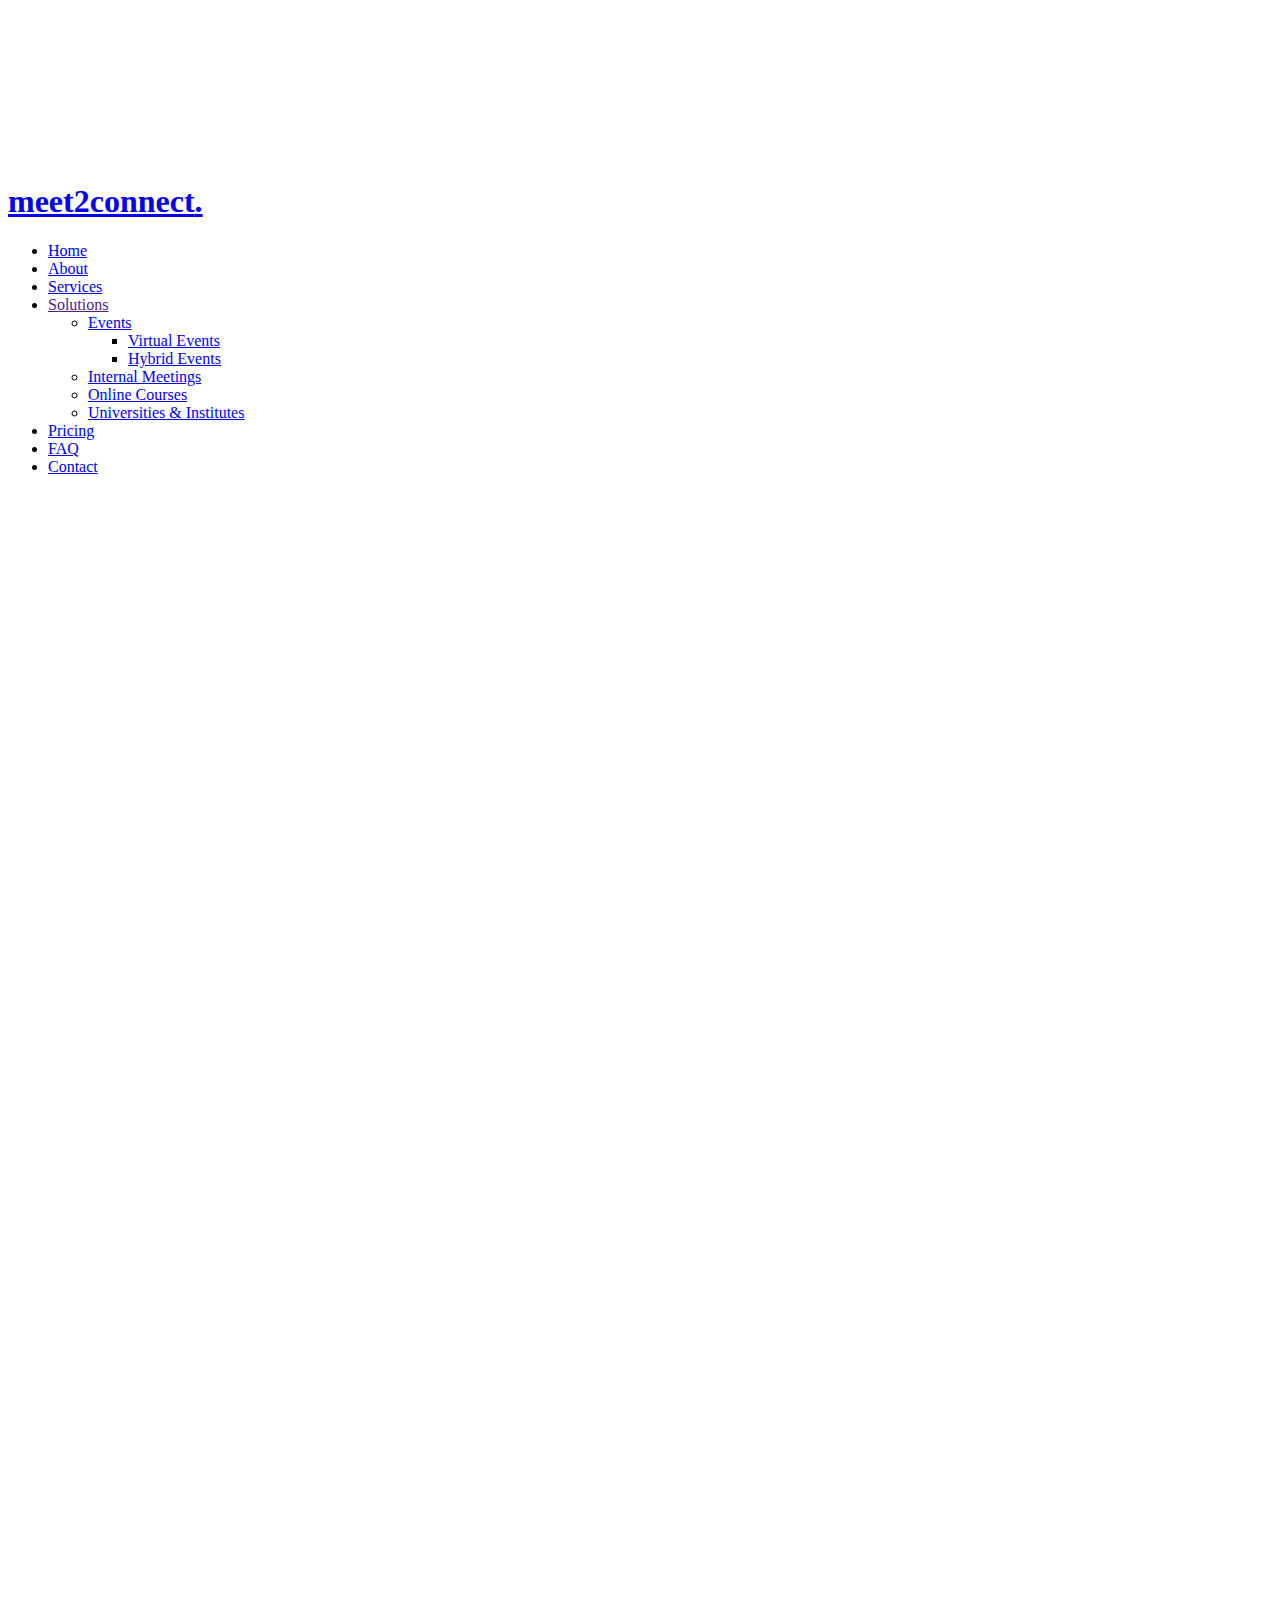
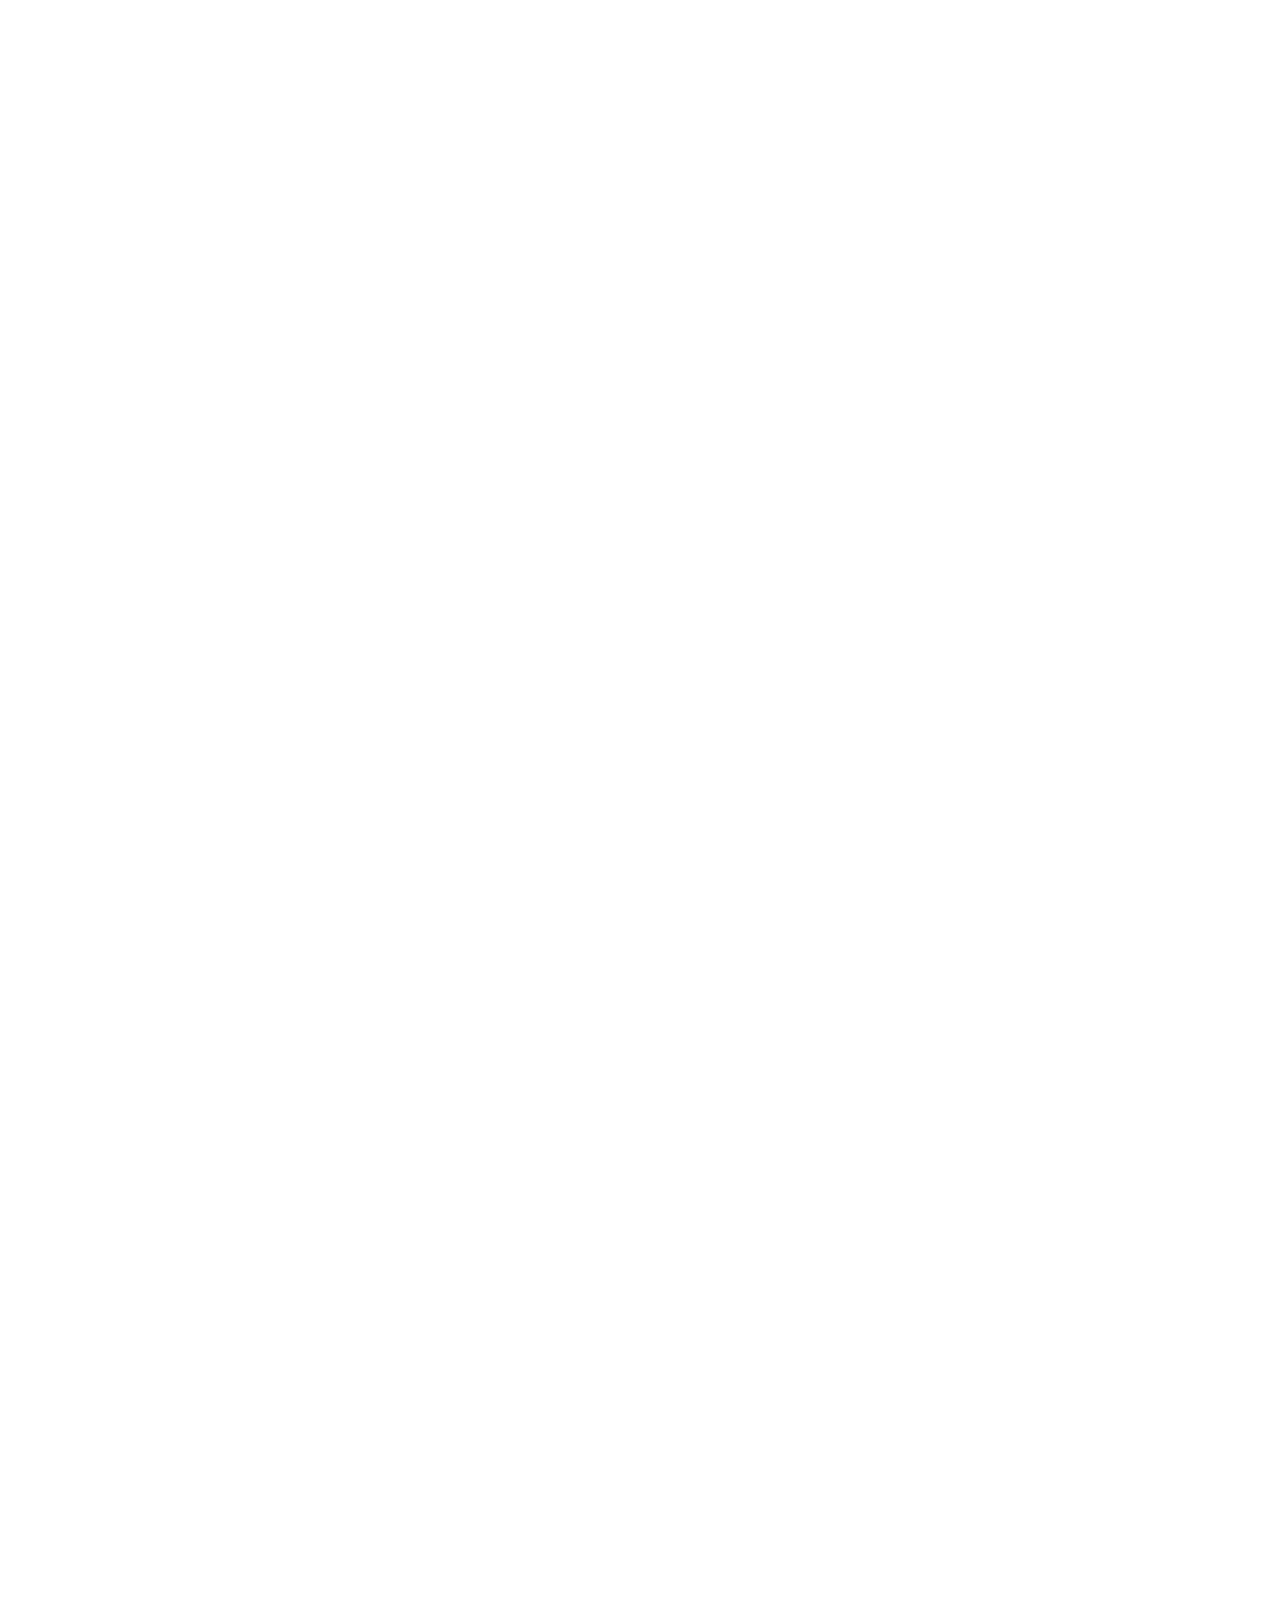
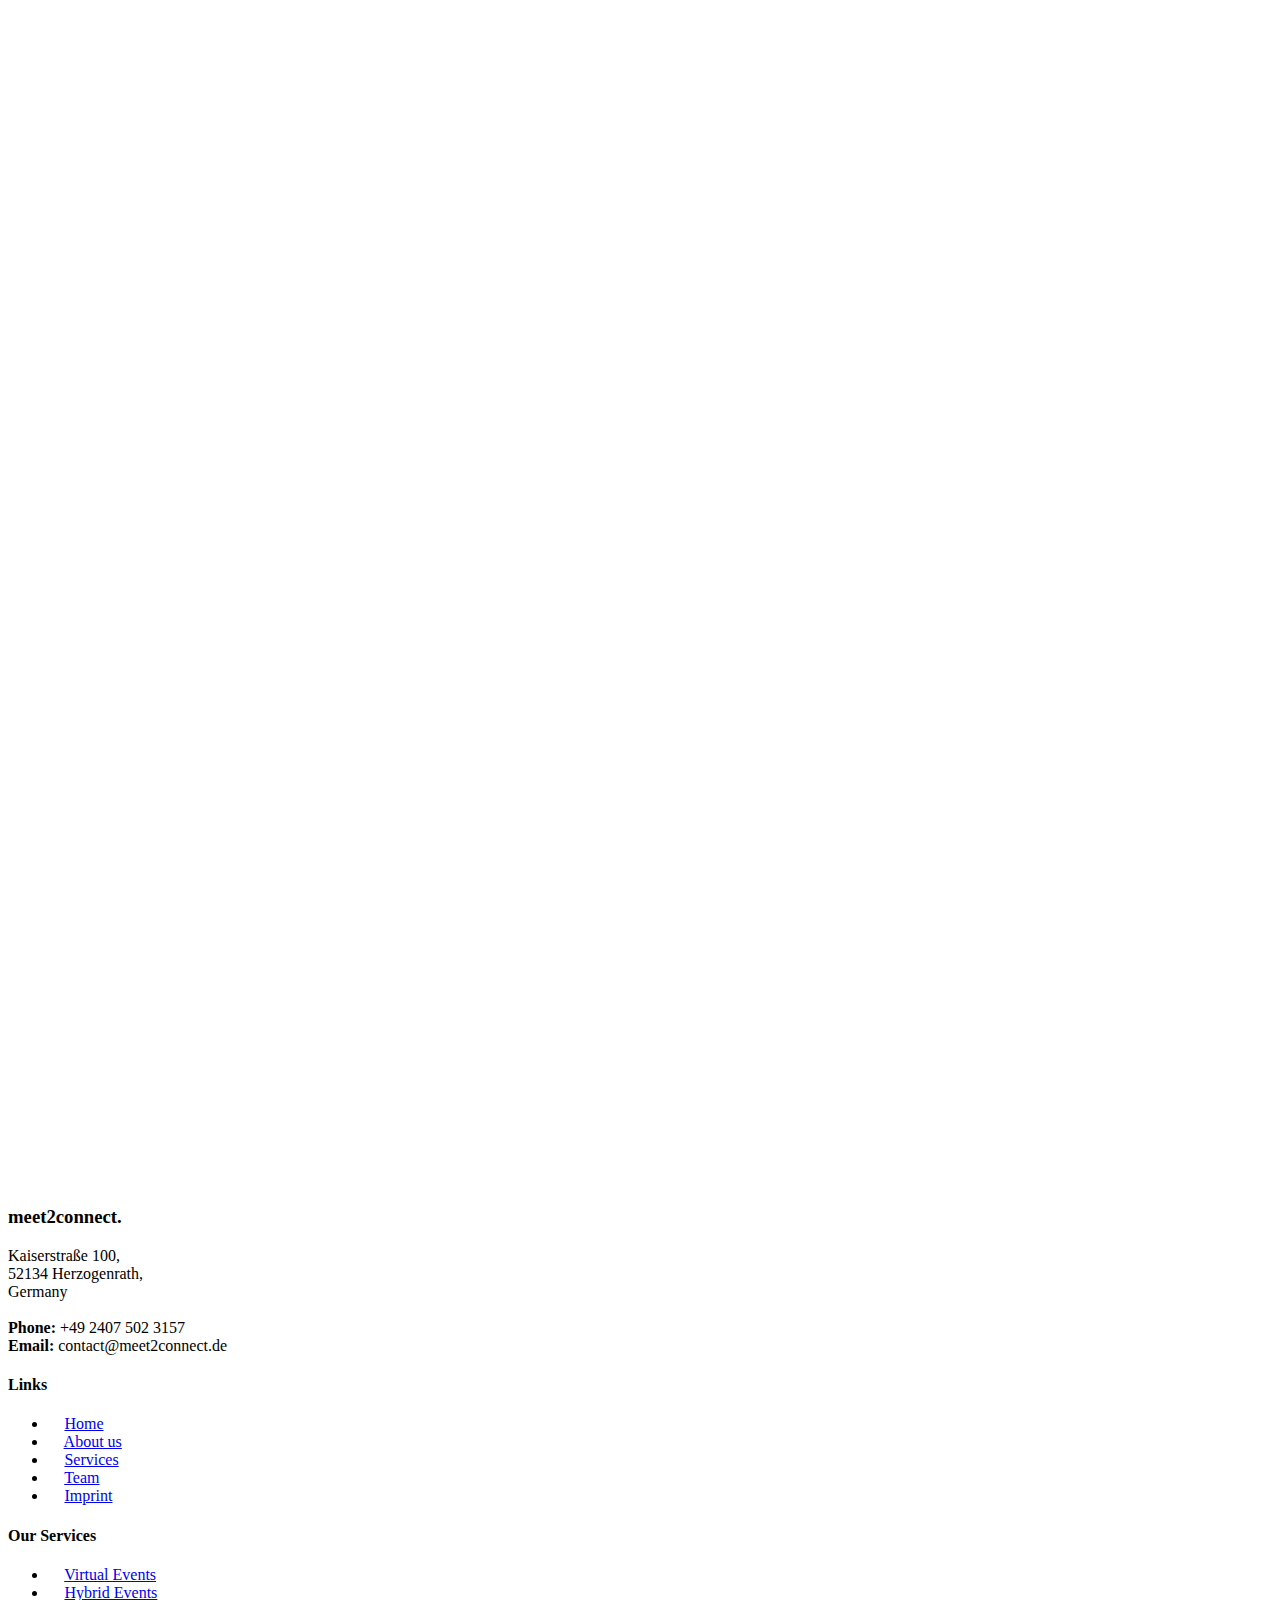
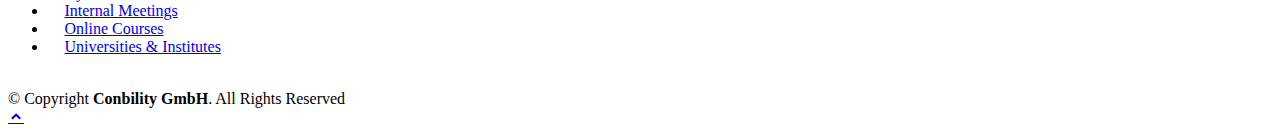
==== index.html @ 06341ea1 "Update index.html" ====
<!DOCTYPE html>
<html lang="en">
<head>
  <meta charset="utf-8">
  <meta content="width=device-width, initial-scale=1.0" name="viewport">
  <title>meet2connect</title>
  <meta content="meet2connect networking platform" name="description">
  <meta content="networking, events, scheduling, 1:1 networking, conference, meetings, projects" name="keywords">
  <!-- Favicons -->
  <link href="assets/img/favicon.ico" rel="icon">
  <!-- Google Fonts -->
  <link rel="preconnect" href="https://fonts.gstatic.com">
  <link href="https://fonts.googleapis.com/css2?family=Ubuntu:wght@300;400;500;700&display=swap" rel="stylesheet">
  <!-- Vendor CSS Files -->
  <link href="assets/vendor/bootstrap/css/bootstrap.min.css" rel="stylesheet">
  <link href="assets/vendor/icofont/icofont.min.css" rel="stylesheet">
  <link href="assets/vendor/boxicons/css/boxicons.min.css" rel="stylesheet">
  <link href="assets/vendor/owl.carousel/assets/owl.carousel.min.css" rel="stylesheet">
  <link href="assets/vendor/venobox/venobox.css" rel="stylesheet">
  <link href="assets/vendor/aos/aos.css" rel="stylesheet">
  <!-- Template Main CSS File -->
  <link href="assets/css/style.css" rel="stylesheet">
</head>
<body>
  <!-- ======== canvas-original ========= -->
  <canvas id="canvas1"></canvas>
  <!-- ======== End of canvas-original ========== -->
  <!-- ======= Header ======= -->
  <header id="header" class="fixed-top">
    <div class="container d-flex align-items-center">
      <h1 class="logo mr-auto"><a href="index.html">meet2connect<span>.</span></a></h1>
      <nav class="nav-menu d-none d-lg-block">
        <ul>
          <li class="active"><a href="index.html">Home</a></li>
          <li><a href="#about">About</a></li>
          <li><a href="#services">Services</a></li>
          <li class="drop-down"><a href="">Solutions</a>
            <ul>
              <li class="drop-down"><a href="#">Events</a>
                <ul>
                  <li><a href="virtual-events.html">Virtual Events</a></li>
                  <li><a href="hybrid-events.html">Hybrid Events</a></li>
                </ul>
              </li>
              <li><a href="internal-meetings.html">Internal Meetings</a></li>
              <li><a href="e-learning.html">Online Courses</a></li>
              <li><a href="institutes.html">Universities & Institutes</a></li>
            </ul>
          </li>
          <!-- <li><a href="#team">Team</a></li> -->
          <li><a href="#pricing">Pricing</a></li>
          <li><a href="#faq">FAQ</a></li>
          <li><a href="#contact">Contact</a></li>
        </ul>
      </nav>
      <!-- .nav-menu -->
    </div>
  </header>
  <!-- End Header -->
  <!-- ======= Hero Section ======= -->
  <section id="hero" class="d-flex align-items-top">
        <div class="container" data-aos="zoom-out" data-aos-delay="100">
          <h1>meet<span>2</span>connect</h1>
            <h2 style="width: 70%;">The digital tool for sustainable exchange in interactive video conferences and hybrid events
             and to have personal and self-chosen 1:1 meetings on all business & technology topics</h2>
            <div class="d-flex">
              <a href="#about" class="btn-get-started scrollto">Request demo</a>
              <a href="https://www.youtube.com/watch?v=jDDaplaOz7Q" class="venobox btn-watch-video" data-vbtype="video" data-autoplay="true"> Watch Video <i class="icofont-play-alt-2"></i></a>
            </div>
          </div>
          </div>
        </div>
  </section>
  <!-- End Hero -->
  <main id="main">
    <!-- ======= Featured Services Section ======= -->
    <section id="featured-services" class="featured-services">
      <div class="container" data-aos="fade-up">
        <h2 class="mx-auto text-center mb-4">One platform to hold our your events</h2>
        <div class="row">
          <div class="col-md-6 col-lg-3 d-flex align-items-stretch mb-5 mb-lg-0">
            <div class="icon-box" data-aos="fade-up" data-aos-delay="100">
              <!-- <div class="icon"><i class="bx bxl-dribbble"></i></div> -->
              <h4 class="title"><a href="">Virtual Events</a></h4>
              <p class="description">Create your virtual event and decide who joins! Choose between private events, accessible by your partners only or public events, where your guests can be invited.</p>
            </div>
          </div>
          <div class="col-md-6 col-lg-3 d-flex align-items-stretch mb-5 mb-lg-0">
            <div class="icon-box" data-aos="fade-up" data-aos-delay="200">
              <!-- <div class="icon"><i class="bx bx-file"></i></div> -->
              <h4 class="title"><a href="">Hybrid Events</a></h4>
              <p class="description">Host your physical event, and allow online audience to attend and interact.</p>
            </div>
          </div>
          <div class="col-md-6 col-lg-3 d-flex align-items-stretch mb-5 mb-lg-0">
            <div class="icon-box" data-aos="fade-up" data-aos-delay="300">
              <!-- <div class="icon"><i class="bx bx-tachometer"></i></div> -->
              <h4 class="title"><a href="">Project Meetings</a></h4>
              <p class="description">Create meetings for certain projects and add only project members to it! Upload project presentations and files to be always stored and shared between project members.</p>
            </div>
          </div>
          <div class="col-md-6 col-lg-3 d-flex align-items-stretch mb-5 mb-lg-0">
            <div class="icon-box" data-aos="fade-up" data-aos-delay="400">
              <!-- <div class="icon"><i class="bx bx-world"></i></div> -->
              <h4 class="title"><a href="">1:1 Networking Sessions </a></h4>
              <p class="description">Connect event participants online together in interactive 1:1 video meetings</p>
            </div>
          </div>
        </div>
      </div>
    </section><!-- End Featured Services Section -->
    <!-- ======= About Section ======= -->
    <section id="about" class="about section-bg">
      <div class="container-fluid" style="max-width: 90%;" data-aos="fade-up">
        <div class="section-title">
          <h2>About</h2>
          <h3>Find Out More About<span> meet2connect</span></h3>
        </div>
        <div class="row">
          <div class="col-xl-6 order-1 order-xl-0" data-aos="zoom-out" data-aos-delay="100">
            <img src="assets/img/landing.svg" class="img-fluid" alt="">
          </div>
          <div class="col-xl-6 pt-4 pt-lg-0 content d-flex flex-column justify-content-center" data-aos="fade-up" data-aos-delay="100">
            <h5>meet2connect is a networking platform where organizers can create their online events in few minutes and have full control over who can access it and how long the networking sessions should last. </h5>
            <ul>
             
              <li>
                <i class="icofont-ssl-security"></i>
                <div>
                  <h5>Robust and secure platform</h5>
                  <p>Among all features and functionalities, our top priority is always the privacy and security aspects that affect all users. We added multiple levels of security to avoid all different levels of threats.</p>
                </div>
              </li>
              <li>
                <i class="icofont-video"></i>
                <div>
                  <h5>HQ video meetings</h5>
                  <p>With meet2connect, you can forget about bad video quality! No need to install any plugins or download any software! No extra logins even for a 1:1 video meeting guest! Just a stable video room with the highest quality!</p>
                </div>
              </li>
              <li>
                <i class="icofont-responsive"></i>
                <div>
                  <h5>Responsive design for the best user experience</h5>
                  <p>Mobile first design to insure accessability from computer, as well as tablets and smartphones.</p>
                </div>
              </li>
            </ul>
            <p>
              meet2connect is offering the best online solution for companies, communities and institutes to host events, meetings and personalized 1:1 networking sessions. 
            </p>
          </div>
        </div>
      </div>
    </section>
    <!-- ======= Counts Section ======= -->
    <section id="counts" class="counts">
      <div class="container" data-aos="fade-up">
        <h3 class="mx-auto text-center mb-5">meet2connect early access statistics for the last 6 months</h3>
        <div class="mb-5"></div>
        <div class="row">
          <div class="col-lg-6 col-md-6">
            <div class="count-box">
              <i class="icofont-meeting-add"></i>
              <span class="d-inline">></span>
              <span class="d-inline" data-toggle="counter-up">50</span>
              <p>Successful Events</p>
            </div>
          </div>

          <div class="col-lg-6 col-md-6 mt-5 mt-md-0">
            <div class="count-box">
              <i class="icofont-video"></i>
              <span class="d-inline">></span>
              <span class="d-inline" data-toggle="counter-up">550</span>
              <p>1:1 Networking Sessions</p>
            </div>
          </div>

          <!-- <div class="col-lg-3 col-md-6 mt-5 mt-lg-0">
            <div class="count-box">
              <i class="icofont-live-support"></i>
              <span data-toggle="counter-up">980</span>
              <p>Hours Of Support</p>
            </div>
          </div> -->

          <!-- <div class="col-lg-3 col-md-6 mt-5 mt-lg-0">
            <div class="count-box">
              <i class="icofont-users-alt-5"></i>
              <span data-toggle="counter-up">6</span>
              <p>Hard Workers</p>
            </div>
          </div> -->

        </div>

      </div>
    </section><!-- End Counts Section -->

    <!-- ======= Clients Section ======= -->
    <section id="clients" class="clients section-bg">
      <div class="container" data-aos="zoom-in">

        <div class="row">
          <div class="col-lg-4 col-md-4 col-12 d-flex align-items-center justify-content-center">
            <a href="https://azl-aachen-gmbh.de/" target="_blank">
              <img src="assets/img/clients/client_9.svg" class="img-fluid" alt="">
            </a>
          </div>
          <div class="col-lg-4 col-md-4 col-12 d-flex align-items-center justify-content-center">
            <a href="https://www.azl.rwth-aachen.de/go/id/qdmo/?lidx=1" target="_blank">
            <img src="assets/img/clients/client_10.svg" class="img-fluid" alt="">
            </a>
          </div>
          <div class="col-lg-4 col-md-4 col-12 d-flex align-items-center justify-content-center">
            <a href="https://conbility.de/" target="_blank">
              <img src="assets/img/clients/client_11.svg" class="img-fluid" alt="">
            </a>
          </div>
        </div>
      </div>
    </section><!-- End Clients Section -->

    <!-- ======= Services Section ======= -->
    <section id="services" class="services">
      <div class="container serv" data-aos="fade-up">


        <div class="section-title">
          <h2>Services</h2>
          <h3>Check our <span>Services</span></h3>
          <p>meet2connect offers solutions for different use cases.</p>
        </div>

        <div class="row">
          <div class="col-lg-4 col-md-6 align-items-stretch" data-aos="zoom-in" data-aos-delay="100">
            <div class="icon-box">
              <div class="icon">
                <svg xmlns="http://www.w3.org/2000/svg" width="28" height="28" fill="currentColor" class="bi bi-camera-video-fill" viewBox="0 0 16 16">
                <path fill-rule="evenodd" d="M0 5a2 2 0 0 1 2-2h7.5a2 2 0 0 1 1.983 1.738l3.11-1.382A1 1 0 0 1 16 4.269v7.462a1 1 0 0 1-1.406.913l-3.111-1.382A2 2 0 0 1 9.5 13H2a2 2 0 0 1-2-2V5z"/>
                </svg>
              </div>
              <h4>
                <a href="file:///D:/Conbility%20GmbH/Layout_ideas/Themes/BizLand-bootstrap-4/BizLand/virtual-events.html" class="stretched-link">
                  Virtual Events
                </a>
              </h4>
            </div>
          </div>

          <div class="col-lg-4 col-md-6 align-items-stretch mt-4 mt-md-0" data-aos="zoom-in" data-aos-delay="200">
            <div class="icon-box">
              <div class="icon"><i class="icofont-location-pin"></i><i class="icofont-video"></i></div>
              <h4><a href="" class="stretched-link">Hybrid Events</a></h4>
            </div>
          </div>

          <div class="col-lg-4 col-md-6  align-items-stretch mt-4 mt-lg-0" data-aos="zoom-in" data-aos-delay="300">
            <div class="icon-box">
              <div class="icon"><svg xmlns="http://www.w3.org/2000/svg" width="28" height="28" fill="currentColor" class="bi bi-person-bounding-box" viewBox="0 0 16 16">
                <path d="M1.5 1a.5.5 0 0 0-.5.5v3a.5.5 0 0 1-1 0v-3A1.5 1.5 0 0 1 1.5 0h3a.5.5 0 0 1 0 1h-3zM11 .5a.5.5 0 0 1 .5-.5h3A1.5 1.5 0 0 1 16 1.5v3a.5.5 0 0 1-1 0v-3a.5.5 0 0 0-.5-.5h-3a.5.5 0 0 1-.5-.5zM.5 11a.5.5 0 0 1 .5.5v3a.5.5 0 0 0 .5.5h3a.5.5 0 0 1 0 1h-3A1.5 1.5 0 0 1 0 14.5v-3a.5.5 0 0 1 .5-.5zm15 0a.5.5 0 0 1 .5.5v3a1.5 1.5 0 0 1-1.5 1.5h-3a.5.5 0 0 1 0-1h3a.5.5 0 0 0 .5-.5v-3a.5.5 0 0 1 .5-.5z"/>
                <path d="M3 14s-1 0-1-1 1-4 6-4 6 3 6 4-1 1-1 1H3zm8-9a3 3 0 1 1-6 0 3 3 0 0 1 6 0z"/>
              </svg></div>
              <h4><a href="" class="stretched-link">Webinars</a></h4>
            </div>
          </div>
          <div class="col-lg-4 col-md-6  align-items-stretch mt-4" data-aos="zoom-in" data-aos-delay="300">
            <div class="icon-box">
              <div class="icon"><svg xmlns="http://www.w3.org/2000/svg" width="28" height="28" fill="currentColor" class="bi bi-hourglass-split" viewBox="0 0 16 16">
                <path d="M2.5 15a.5.5 0 1 1 0-1h1v-1a4.5 4.5 0 0 1 2.557-4.06c.29-.139.443-.377.443-.59v-.7c0-.213-.154-.451-.443-.59A4.5 4.5 0 0 1 3.5 3V2h-1a.5.5 0 0 1 0-1h11a.5.5 0 0 1 0 1h-1v1a4.5 4.5 0 0 1-2.557 4.06c-.29.139-.443.377-.443.59v.7c0 .213.154.451.443.59A4.5 4.5 0 0 1 12.5 13v1h1a.5.5 0 0 1 0 1h-11zm2-13v1c0 .537.12 1.045.337 1.5h6.326c.216-.455.337-.963.337-1.5V2h-7zm3 6.35c0 .701-.478 1.236-1.011 1.492A3.5 3.5 0 0 0 4.5 13s.866-1.299 3-1.48V8.35zm1 0v3.17c2.134.181 3 1.48 3 1.48a3.5 3.5 0 0 0-1.989-3.158C8.978 9.586 8.5 9.052 8.5 8.351z"/>
              </svg></div>
              <h4><a href="" class="stretched-link">Summits</a></h4>
            </div>
          </div>
          <div class="col-lg-4 col-md-6  align-items-stretch mt-4" data-aos="zoom-in" data-aos-delay="300">
            <div class="icon-box">
              <div class="icon"><svg xmlns="http://www.w3.org/2000/svg" width="28" height="28" fill="currentColor" class="bi bi-pencil-fill" viewBox="0 0 16 16">
                <path d="M12.854.146a.5.5 0 0 0-.707 0L10.5 1.793 14.207 5.5l1.647-1.646a.5.5 0 0 0 0-.708l-3-3zm.646 6.061L9.793 2.5 3.293 9H3.5a.5.5 0 0 1 .5.5v.5h.5a.5.5 0 0 1 .5.5v.5h.5a.5.5 0 0 1 .5.5v.5h.5a.5.5 0 0 1 .5.5v.207l6.5-6.5zm-7.468 7.468A.5.5 0 0 1 6 13.5V13h-.5a.5.5 0 0 1-.5-.5V12h-.5a.5.5 0 0 1-.5-.5V11h-.5a.5.5 0 0 1-.5-.5V10h-.5a.499.499 0 0 1-.175-.032l-.179.178a.5.5 0 0 0-.11.168l-2 5a.5.5 0 0 0 .65.65l5-2a.5.5 0 0 0 .168-.11l.178-.178z"/>
              </svg></div>
              <h4><a href="" class="stretched-link">Internal Meetings</a></h4>
            </div>
          </div>
          <div class="col-lg-4 col-md-6 align-items-stretch mt-4" data-aos="zoom-in" data-aos-delay="300">
            <div class="icon-box">
              <div class="icon"><svg xmlns="http://www.w3.org/2000/svg" width="28" height="28" fill="currentColor" class="bi bi-pencil-fill" viewBox="0 0 16 16">
                <path d="M12.854.146a.5.5 0 0 0-.707 0L10.5 1.793 14.207 5.5l1.647-1.646a.5.5 0 0 0 0-.708l-3-3zm.646 6.061L9.793 2.5 3.293 9H3.5a.5.5 0 0 1 .5.5v.5h.5a.5.5 0 0 1 .5.5v.5h.5a.5.5 0 0 1 .5.5v.5h.5a.5.5 0 0 1 .5.5v.207l6.5-6.5zm-7.468 7.468A.5.5 0 0 1 6 13.5V13h-.5a.5.5 0 0 1-.5-.5V12h-.5a.5.5 0 0 1-.5-.5V11h-.5a.5.5 0 0 1-.5-.5V10h-.5a.499.499 0 0 1-.175-.032l-.179.178a.5.5 0 0 0-.11.168l-2 5a.5.5 0 0 0 .65.65l5-2a.5.5 0 0 0 .168-.11l.178-.178z"/>
              </svg></div>
              <h4><a href="" class="stretched-link">Online Courses</a></h4>
            </div>
          </div>
          <div class="col-lg-4 col-md-6 align-items-stretch mt-4" data-aos="zoom-in" data-aos-delay="300">
            <div class="icon-box">
              <div class="icon"><svg xmlns="http://www.w3.org/2000/svg" width="28" height="28" fill="currentColor" class="bi bi-people-fill" viewBox="0 0 16 16">
                <path d="M7 14s-1 0-1-1 1-4 5-4 5 3 5 4-1 1-1 1H7zm4-6a3 3 0 1 0 0-6 3 3 0 0 0 0 6z"/>
                <path fill-rule="evenodd" d="M5.216 14A2.238 2.238 0 0 1 5 13c0-1.355.68-2.75 1.936-3.72A6.325 6.325 0 0 0 5 9c-4 0-5 3-5 4s1 1 1 1h4.216z"/>
                <path d="M4.5 8a2.5 2.5 0 1 0 0-5 2.5 2.5 0 0 0 0 5z"/>
              </svg></div>
              <h4><a href="" class="stretched-link">Networking Sessions</a></h4>
            </div>
          </div>
          <div class="col-lg-4 col-md-6  align-items-stretch mt-4" data-aos="zoom-in" data-aos-delay="100">
            <div class="icon-box">
              <div class="icon"><i class="icofont-graduate-alt"></i></div>
              <h4><a href="" class="stretched-link">Students Colloquium</a></h4>
            </div>
          </div>
          <div class="col-lg-4 col-md-6  align-items-stretch mt-4" data-aos="zoom-in" data-aos-delay="200">
            <div class="icon-box">
              <div class="icon"><i class="icofont-ui-calendar"></i></div>
              <h4><a href="" class="stretched-link">Office Hours</a></h4>
            </div>
          </div>
        </div>
      </div>
    </section>
    <!-- End Services Section -->

    <!-- ======= Team Section ======= -->
    <!-- <section id="team" class="team section-bg">
      <div class="container" data-aos="fade-up">

        <div class="section-title">
          <h2>Team</h2>
          <h3>Our Hardworking <span>Team</span></h3>
        </div>
        <section id="projects" class="projects">
          <div class="container-fluid">
              <div class="row row-cols-1 row-cols-lg-2 row-cols-md-2 row-cols-xl-3">
                
              <div class="col d-flex align-items-stretch my-3" data-aos="fade-up" data-aos-delay="100">
                <div class="project-info mx-auto text-center">
                  <img class="img-fluid avatar avatar-lg p-1"  src="assets/img/team/marina.jpg" alt="NoPhoto">  
                  <p class="card-text mb-0 font-weight-bolder">
                      <h5>Marina Biller</h5>
                  </p>
                  <p class="lead text-secondary text-muted" >
                    Communications and Project Management
                  </p>
                  <p class="card-text">
                      <a href="mailto:marina.biller@azl-aachen-gmbh.de" class="btn-buy">
                        <svg xmlns="http://www.w3.org/2000/svg" width="16" height="16" fill="currentColor" class="bi bi-envelope-fill" viewBox="0 0 19 19">
                          <path d="M.05 3.555A2 2 0 0 1 2 2h12a2 2 0 0 1 1.95 1.555L8 8.414.05 3.555zM0 4.697v7.104l5.803-3.558L0 4.697zM6.761 8.83l-6.57 4.027A2 2 0 0 0 2 14h12a2 2 0 0 0 1.808-1.144l-6.57-4.027L8 9.586l-1.239-.757zm3.436-.586L16 11.801V4.697l-5.803 3.546z"/>
                        </svg>
                        <span class="ml-2">E-MAIL</span>
                      </a>
                      <br >
                  </p>
                  <p class="mt-3">
                    <a href="https://www.linkedin.com/in/marina-biller/" target="_blank"><svg xmlns="http://www.w3.org/2000/svg" width="24" height="24" fill="currentColor" style="color: #0e76a8;" class="bi bi-linkedin" viewBox="0 0 16 16">
                      <path d="M0 1.146C0 .513.526 0 1.175 0h13.65C15.474 0 16 .513 16 1.146v13.708c0 .633-.526 1.146-1.175 1.146H1.175C.526 16 0 15.487 0 14.854V1.146zm4.943 12.248V6.169H2.542v7.225h2.401zm-1.2-8.212c.837 0 1.358-.554 1.358-1.248-.015-.709-.52-1.248-1.342-1.248-.822 0-1.359.54-1.359 1.248 0 .694.521 1.248 1.327 1.248h.016zm4.908 8.212V9.359c0-.216.016-.432.08-.586.173-.431.568-.878 1.232-.878.869 0 1.216.662 1.216 1.634v3.865h2.401V9.25c0-2.22-1.184-3.252-2.764-3.252-1.274 0-1.845.7-2.165 1.193v.025h-.016a5.54 5.54 0 0 1 .016-.025V6.169h-2.4c.03.678 0 7.225 0 7.225h2.4z"/>
                    </svg></a>
                  </p>
                </div>
              </div>
              <div class="col d-flex align-items-stretch my-3" data-aos="fade-up" data-aos-delay="100">
                  <div class="project-info mx-auto text-center" style="padding-left: 4.5rem; padding-right: 4.5rem;">
                    <img class="img-fluid avatar avatar-lg p-1"  src="assets/img/team/maren.jpg" alt="NoPhoto">  
                    <p class="card-text mb-0 font-weight-bolder">
                      <p class="card-text mb-0 font-weight-bolder">
                        <h5>Maren Daniels </h5>
                    </p>
                    </p>
                    <p class="lead text-secondary text-muted">
                       Event Management Expert
                    </p>
                    <p class="card-text">
                        <a href="mailto: maren.daniels@azl-aachen-gmbh.de" class="btn-buy">
                          <svg xmlns="http://www.w3.org/2000/svg" width="16" height="16" fill="currentColor" class="bi bi-envelope-fill" viewBox="0 0 19 19">
                            <path d="M.05 3.555A2 2 0 0 1 2 2h12a2 2 0 0 1 1.95 1.555L8 8.414.05 3.555zM0 4.697v7.104l5.803-3.558L0 4.697zM6.761 8.83l-6.57 4.027A2 2 0 0 0 2 14h12a2 2 0 0 0 1.808-1.144l-6.57-4.027L8 9.586l-1.239-.757zm3.436-.586L16 11.801V4.697l-5.803 3.546z"/>
                          </svg>
                          <span class="ml-2">E-MAIL</span>
                        </a>
                        <br >
                    </p>
                    <p class="mt-3">
                      <a href=" https://www.linkedin.com/in/maren-daniels/" target="_blank"><svg xmlns="http://www.w3.org/2000/svg" width="24" height="24" fill="currentColor" style="color: #0e76a8;" class=" bi bi-linkedin" viewBox="0 0 16 16">
                        <path d="M0 1.146C0 .513.526 0 1.175 0h13.65C15.474 0 16 .513 16 1.146v13.708c0 .633-.526 1.146-1.175 1.146H1.175C.526 16 0 15.487 0 14.854V1.146zm4.943 12.248V6.169H2.542v7.225h2.401zm-1.2-8.212c.837 0 1.358-.554 1.358-1.248-.015-.709-.52-1.248-1.342-1.248-.822 0-1.359.54-1.359 1.248 0 .694.521 1.248 1.327 1.248h.016zm4.908 8.212V9.359c0-.216.016-.432.08-.586.173-.431.568-.878 1.232-.878.869 0 1.216.662 1.216 1.634v3.865h2.401V9.25c0-2.22-1.184-3.252-2.764-3.252-1.274 0-1.845.7-2.165 1.193v.025h-.016a5.54 5.54 0 0 1 .016-.025V6.169h-2.4c.03.678 0 7.225 0 7.225h2.4z"/>
                      </svg></a>
                    </p>
                  </div>
                </div>
                <div class="col d-flex align-items-stretch my-3" data-aos="fade-up" data-aos-delay="100">
                  <div class="project-info mx-auto text-center">
                    <img class="img-fluid avatar avatar-lg p-1"  src="assets/img/team/photo.jfif" alt="NoPhoto">
                    <p class="card-text mb-0 font-weight-bolder">
                      <p class="card-text mb-0 font-weight-bolder">
                        <h5>Naguib Heiba</h5>
                    </p>
                    </p>
                    <p class="lead text-secondary text-muted">
                        Full Stack Engineer and Product Manager
                    </p>
                    <p class="card-text">
                          <a href="mailto:naguib.heiba@conbility.com"  class="btn-buy">
                            <svg xmlns="http://www.w3.org/2000/svg" width="16" height="16" fill="currentColor" class="bi bi-envelope-fill" viewBox="0 0 19 19">
                              <path d="M.05 3.555A2 2 0 0 1 2 2h12a2 2 0 0 1 1.95 1.555L8 8.414.05 3.555zM0 4.697v7.104l5.803-3.558L0 4.697zM6.761 8.83l-6.57 4.027A2 2 0 0 0 2 14h12a2 2 0 0 0 1.808-1.144l-6.57-4.027L8 9.586l-1.239-.757zm3.436-.586L16 11.801V4.697l-5.803 3.546z"/>
                            </svg>
                            <span class="ml-2">E-MAIL</span>
                          </a>
                        <br >
                    </p>
                    <p class="mt-3">
                      <a href="https://www.linkedin.com/in/naguib-heiba/" target="_blank"><svg xmlns="http://www.w3.org/2000/svg" width="24" height="24" fill="currentColor" style="color: #0e76a8;" class="bi bi-linkedin" viewBox="0 0 16 16">
                        <path d="M0 1.146C0 .513.526 0 1.175 0h13.65C15.474 0 16 .513 16 1.146v13.708c0 .633-.526 1.146-1.175 1.146H1.175C.526 16 0 15.487 0 14.854V1.146zm4.943 12.248V6.169H2.542v7.225h2.401zm-1.2-8.212c.837 0 1.358-.554 1.358-1.248-.015-.709-.52-1.248-1.342-1.248-.822 0-1.359.54-1.359 1.248 0 .694.521 1.248 1.327 1.248h.016zm4.908 8.212V9.359c0-.216.016-.432.08-.586.173-.431.568-.878 1.232-.878.869 0 1.216.662 1.216 1.634v3.865h2.401V9.25c0-2.22-1.184-3.252-2.764-3.252-1.274 0-1.845.7-2.165 1.193v.025h-.016a5.54 5.54 0 0 1 .016-.025V6.169h-2.4c.03.678 0 7.225 0 7.225h2.4z"/>
                      </svg></a>
                   
                    </p>
                  </div>
                </div>
                <div class="col d-flex align-items-stretch my-3" data-aos="fade-up" data-aos-delay="100">
                  <div class="project-info mx-auto text-center" style="padding-left: 5rem; padding-right: 5rem;">
                    <img class="img-fluid avatar avatar-lg p-1"  src="assets/img/team/markus.jpeg" alt="NoPhoto">  
                    <p class="card-text mb-0 font-weight-bolder">
                      <p class="card-text mb-0 font-weight-bolder">
                        <h5>Markus Breiing</h5>
                      </p>
                    </p>
                    <p class="lead text-secondary text-muted">
                        Project Management
                    </p>
                    <p class="card-text">
                        <a href="mailto:markus.breiing@conbility.com" class="btn-buy"><svg xmlns="http://www.w3.org/2000/svg" width="16" height="16" fill="currentColor" class="bi bi-envelope-fill" viewBox="0 0 19 19">
                            <path d="M.05 3.555A2 2 0 0 1 2 2h12a2 2 0 0 1 1.95 1.555L8 8.414.05 3.555zM0 4.697v7.104l5.803-3.558L0 4.697zM6.761 8.83l-6.57 4.027A2 2 0 0 0 2 14h12a2 2 0 0 0 1.808-1.144l-6.57-4.027L8 9.586l-1.239-.757zm3.436-.586L16 11.801V4.697l-5.803 3.546z"/>
                          </svg><span class="ml-2">E-MAIL</span> </a>
                        <br >
                    </p>
                    <p class="mt-3">
                      <a href="https://www.linkedin.com/in/markus-breiing-b8301b108/" target="_blank"><svg xmlns="http://www.w3.org/2000/svg" width="24" height="24" fill="currentColor" style="color: #0e76a8;" class=" bi bi-linkedin" viewBox="0 0 16 16">
                        <path d="M0 1.146C0 .513.526 0 1.175 0h13.65C15.474 0 16 .513 16 1.146v13.708c0 .633-.526 1.146-1.175 1.146H1.175C.526 16 0 15.487 0 14.854V1.146zm4.943 12.248V6.169H2.542v7.225h2.401zm-1.2-8.212c.837 0 1.358-.554 1.358-1.248-.015-.709-.52-1.248-1.342-1.248-.822 0-1.359.54-1.359 1.248 0 .694.521 1.248 1.327 1.248h.016zm4.908 8.212V9.359c0-.216.016-.432.08-.586.173-.431.568-.878 1.232-.878.869 0 1.216.662 1.216 1.634v3.865h2.401V9.25c0-2.22-1.184-3.252-2.764-3.252-1.274 0-1.845.7-2.165 1.193v.025h-.016a5.54 5.54 0 0 1 .016-.025V6.169h-2.4c.03.678 0 7.225 0 7.225h2.4z"/>
                      </svg></a>
                    </p>
                  </div>
                </div>
                <div class="col d-flex align-items-stretch my-3" data-aos="fade-up" data-aos-delay="100">
                  <div class="project-info mx-auto text-center"  style="padding-left: 5rem; padding-right: 5rem;">
                    <img class="img-fluid avatar avatar-lg p-1"  src="assets/img/team/kamran.jfif" alt="NoPhoto">  
                    <p class="card-text mb-0 font-weight-bolder">
                      <h5>Kamran Samaie</h5>
                    </p>
                    <p class="lead text-secondary text-muted">
                        Senior Software Engineer
                    </p>
                    <p class="card-text">
                        <a href="mailto:kamran.samaie@conbility.com" class="btn-buy"><svg xmlns="http://www.w3.org/2000/svg" width="16" height="16" fill="currentColor" class="bi bi-envelope-fill" viewBox="0 0 19 19">
                            <path d="M.05 3.555A2 2 0 0 1 2 2h12a2 2 0 0 1 1.95 1.555L8 8.414.05 3.555zM0 4.697v7.104l5.803-3.558L0 4.697zM6.761 8.83l-6.57 4.027A2 2 0 0 0 2 14h12a2 2 0 0 0 1.808-1.144l-6.57-4.027L8 9.586l-1.239-.757zm3.436-.586L16 11.801V4.697l-5.803 3.546z"/>
                          </svg><span class="ml-2">E-MAIL</span></a>
                        <br >
                    </p>
                    <p class="mt-3">
                      <a href="https://www.linkedin.com/in/kamran-samaie-3a1a2498/" target="_blank"><svg xmlns="http://www.w3.org/2000/svg" width="24" height="24" fill="currentColor" style="color: #0e76a8;" class="bi bi-linkedin" viewBox="0 0 16 16">
                        <path d="M0 1.146C0 .513.526 0 1.175 0h13.65C15.474 0 16 .513 16 1.146v13.708c0 .633-.526 1.146-1.175 1.146H1.175C.526 16 0 15.487 0 14.854V1.146zm4.943 12.248V6.169H2.542v7.225h2.401zm-1.2-8.212c.837 0 1.358-.554 1.358-1.248-.015-.709-.52-1.248-1.342-1.248-.822 0-1.359.54-1.359 1.248 0 .694.521 1.248 1.327 1.248h.016zm4.908 8.212V9.359c0-.216.016-.432.08-.586.173-.431.568-.878 1.232-.878.869 0 1.216.662 1.216 1.634v3.865h2.401V9.25c0-2.22-1.184-3.252-2.764-3.252-1.274 0-1.845.7-2.165 1.193v.025h-.016a5.54 5.54 0 0 1 .016-.025V6.169h-2.4c.03.678 0 7.225 0 7.225h2.4z"/>
                      </svg></a>
                    </p>
                  </div>
                </div>
                <div class="col d-flex align-items-stretch my-3" data-aos="fade-up" data-aos-delay="100">
                  <div class="project-info mx-auto text-center">
                    <img class="img-fluid avatar avatar-lg p-1"  src="assets/img/team/alex.jpg" alt="NoPhoto">  
                    <p class="card-text mb-0 font-weight-bolder">
                      <h5>Alexander Knauff</h5>
                    </p>
                    <p class="lead text-secondary text-muted">
                      Usability and Integration of Partners‘ Demand
                    </p>
                    <p class="card-text">
                        <a href="mailto:alexander.knauff@azl-aachen-gmbh.de" class="btn-buy"><svg xmlns="http://www.w3.org/2000/svg" width="16" height="16" fill="currentColor" class="bi bi-envelope-fill" viewBox="0 0 19 19">
                            <path d="M.05 3.555A2 2 0 0 1 2 2h12a2 2 0 0 1 1.95 1.555L8 8.414.05 3.555zM0 4.697v7.104l5.803-3.558L0 4.697zM6.761 8.83l-6.57 4.027A2 2 0 0 0 2 14h12a2 2 0 0 0 1.808-1.144l-6.57-4.027L8 9.586l-1.239-.757zm3.436-.586L16 11.801V4.697l-5.803 3.546z"/>
                          </svg><span class="ml-2">E-MAIL</span> </a>
                        <br >
                    </p>
                    <p class="mt-3">
                      <a href="https://www.linkedin.com/in/alexanderknauff/" target="_blank"><svg xmlns="http://www.w3.org/2000/svg" width="24" height="24" fill="currentColor" style="color: #0e76a8;" class="bi bi-linkedin" viewBox="0 0 16 16">
                        <path d="M0 1.146C0 .513.526 0 1.175 0h13.65C15.474 0 16 .513 16 1.146v13.708c0 .633-.526 1.146-1.175 1.146H1.175C.526 16 0 15.487 0 14.854V1.146zm4.943 12.248V6.169H2.542v7.225h2.401zm-1.2-8.212c.837 0 1.358-.554 1.358-1.248-.015-.709-.52-1.248-1.342-1.248-.822 0-1.359.54-1.359 1.248 0 .694.521 1.248 1.327 1.248h.016zm4.908 8.212V9.359c0-.216.016-.432.08-.586.173-.431.568-.878 1.232-.878.869 0 1.216.662 1.216 1.634v3.865h2.401V9.25c0-2.22-1.184-3.252-2.764-3.252-1.274 0-1.845.7-2.165 1.193v.025h-.016a5.54 5.54 0 0 1 .016-.025V6.169h-2.4c.03.678 0 7.225 0 7.225h2.4z"/>
                      </svg></a>
                    </p>
                  </div>
                </div>
            </div>
          </div>
        </section>
      </div>
    </section> -->
    <!-- End Team Section -->

    <!-- ======= Pricing Section ======= -->
    <section id="pricing" class="pricing">
      <div class="container" data-aos="fade-up">
        <div class="section-title">
          <h2>Pricing</h2>
          <h3>Request a <span>quote</span></h3>
          <p>You can get a single event license, a monthly license or a yearly license! Request a quote and we will offer you the best price for your use case.</p>
        </div>
        <div class="row ">
          <a href="#contact" class="btn-buy btn-lg mx-auto">Contact Us!</a>
        </div>
      </div>
    </section>
    <!-- End Pricing Section -->

    <!-- ======= Frequently Asked Questions Section ======= -->
    <section id="faq" class="faq section-bg">
      <div class="container" data-aos="fade-up">

        <div class="section-title">
          <h2>F.A.Q</h2>
          <h3>Frequently Asked <span>Questions</span></h3>
          <!-- <p>Ut possimus qui ut temporibus culpa velit eveniet modi omnis est adipisci expedita at voluptas atque vitae autem.</p> -->
        </div>

        <ul class="faq-list" data-aos="fade-up" data-aos-delay="100">

          <li>
            <a data-toggle="collapse" class="" href="#faq1">How many concurrent networking sessions can I have in meet2connect? <i class="icofont-simple-up"></i></a>
            <div id="faq1" class="collapse show" data-parent=".faq-list">
              <p>
                Unlimited! meet2connect offers an unlimited number of HQ concurrent networking sessions.
              </p>
            </div>
          </li>

          <li>
            <a data-toggle="collapse" href="#faq2" class="collapsed">Can I organize my event in meet2connect, but still use a different video conferencing tool with it? <i class="icofont-simple-up"></i></a>
            <div id="faq2" class="collapse" data-parent=".faq-list">
              <p>
             Yes. You can create your event/meeting, invite all your partners and guests to join and add a link for the video conferencing tool you like to use. This will not prevent your event/meeting participants from booking 1:1 networking sessions with each other but they will have to use meet2connect video chatting tool for these sessions.
              </p>
            </div>
          </li>

          <li>
            <a data-toggle="collapse" href="#faq3" class="collapsed">What are 1:1 networking sessions?<i class="icofont-simple-up"></i></a>
            <div id="faq3" class="collapse" data-parent=".faq-list">
              <p>
               The easiest way to understand the term "sessions" is to consider them as "rooms". All event/meeting participants in meet2connect have the right to "enable networking sessions" which means they would like to book personal 1:1 meetings with other event/meeting participant. The networking session will consist of a highly secured video room that is not accessible by anyone except the two meeting partners. If the meeting partners agreed to invite a third colleague, they can share the "room link" with the colleague, then he/she can join the call without the need to register in meet2connect or to install anything!
              </p>
            </div>
          </li>

          <li>
            <a data-toggle="collapse" href="#faq4" class="collapsed">How long a 1:1 networking session last? <i class="icofont-simple-up"></i></a>
            <div id="faq4" class="collapse" data-parent=".faq-list">
              <p>
              The event/meeting creator decides the duration of all networking sessions. The duration does not have limits, so it can be any value.
              </p>
            </div>
          </li>

          <li>
            <a data-toggle="collapse" href="#faq5" class="collapsed">How many guests can be invited in a 1:1 networking session? <i class="icofont-simple-up"></i></a>
            <div id="faq5" class="collapse" data-parent=".faq-list">
              <p>
               You can invite up to 98 guest in one networking session! Max. number of room participant can not exceed 100.
              </p>
            </div>
          </li>

          <li>
            <a data-toggle="collapse" href="#faq6" class="collapsed">As an organizer, can I see how many booked networking sessions and how many meetings that at least two users showed up in? <i class="icofont-simple-up"></i></a>
            <div id="faq6" class="collapse" data-parent=".faq-list">
              <p>
               Yes. meet2connect gives you as an organizer a lot of rights to keep you updated with your event success. Networking sessions data are always available for organizers. 
              </p>
            </div>
          </li>

        </ul>

      </div>
    </section>
    <!-- End Frequently Asked Questions Section -->

    <!-- ======= Contact Section ======= -->
    <section id="contact" class="contact">
      <div class="container" data-aos="fade-up">

        <div class="section-title">
          <h2>Contact</h2>
          <h3><span>Contact Us</span></h3>
          <p>Please get in touch and our expert support team will answer all your questions. </p>
        </div>

        <div class="row" data-aos="fade-up" data-aos-delay="100">
          <div class="col-lg-6">
            <div class="info-box mb-4">
              <i class="bx bx-map"></i>
              <h3>Our Address</h3>
              <p>Kaiserstraße 100, 52134 Herzogenrath - Germany</p>
            </div>
          </div>

          <div class="col-lg-3 col-md-6">
            <div class="info-box  mb-4">
              <i class="bx bx-envelope"></i>
              <h3>Email Us</h3>
              <p>contact@meet2connect.de</p>
            </div>
          </div>

          <div class="col-lg-3 col-md-6">
            <div class="info-box  mb-4">
              <i class="bx bx-phone-call"></i>
              <h3>Call Us</h3>
              <p>+49 2407 502 3157</p>
            </div>
          </div>

        </div>

        <div class="row" data-aos="fade-up" data-aos-delay="100">
          <div class="col-lg-6">
            <iframe  class="mb-4 mb-lg-0" src="https://www.google.com/maps/embed?pb=!1m18!1m12!1m3!1d20163.33172054003!2d6.069603596481821!3d50.82344940022153!2m3!1f0!2f0!3f0!3m2!1i1024!2i768!4f13.1!3m3!1m2!1s0x47c0985ec88fb7bd%3A0x1a0c23cee84eead!2sTPH%20Technology%20Park%20Herzogenrath%20%2F%20Aachen!5e0!3m2!1sen!2sde!4v1624281211347!5m2!1sen!2sde"frameborder="0" style="border:0; width: 100%; height: 384px;" allowfullscreen></iframe>
          </div>
          <div class="col-lg-6 my-auto" >
            <div class="text-center mx-auto"><a href="mailto:contact@meet2connect.de" type="submit" class="btn-buy">Send Message </a></div>
          </div>
        </div>
      </div>
    </section>
    <!-- End Contact Section -->
  </main>
  <!-- End #main -->

  <!-- ======= Footer ======= -->
  <footer id="footer">
    <div class="footer-top">
      <div class="container">
        <div class="row">
          <div class="col-lg-3 col-md-6 footer-contact">
            <h3>meet2connect<span>.</span></h3>
            <p>
              Kaiserstraße 100,  <br>
              52134 Herzogenrath,<br>
              Germany <br><br>
              <strong>Phone:</strong> +49 2407 502 3157<br>
              <strong>Email:</strong> contact@meet2connect.de<br>
            </p>
          </div>
          <div class="col-lg-3 col-md-6 footer-links">
            <h4>Links</h4>
            <ul>
              <li><i class="bx bx-chevron-right"></i> <a href="#">Home</a></li>
              <li><i class="bx bx-chevron-right"></i> <a href="#about">About us</a></li>
              <li><i class="bx bx-chevron-right"></i> <a href="#services">Services</a></li>
              <li><i class="bx bx-chevron-right"></i> <a href="#team">Team</a></li>
              <li><i class="bx bx-chevron-right"></i> <a href="imprint.html">Imprint</a></li>
            </ul>
          </div>
          <div class="col-lg-3 col-md-6 footer-links">
            <h4>Our Services</h4>
            <ul>
              <li><i class="bx bx-chevron-right"></i> <a href="virtual-events.html">Virtual Events</a></li>
              <li><i class="bx bx-chevron-right"></i> <a href="hybrid-events.html">Hybrid Events</a></li>
              <li><i class="bx bx-chevron-right"></i> <a href="internal-meetings.html">Internal Meetings</a></li>
              <li><i class="bx bx-chevron-right"></i> <a href="e-learning.html">Online Courses</a></li>
              <li><i class="bx bx-chevron-right"></i> <a href="institutes.html">Universities & Institutes</a></li>
            </ul>
          </div>
          <div class="col-lg-3 col-md-6 footer-links mt-5">
            <img src="assets/img/original-logo.svg" class="img-fluid " alt="">
          </div>
        </div>
      </div>
    </div>
    <div class="container py-4">
      <div class="copyright">
        &copy; Copyright <strong><span>Conbility GmbH</span></strong>. All Rights Reserved
      </div>
    </div>
  </footer>
  <!-- End Footer -->
  <div id="preloader"></div>
  <a href="#" class="back-to-top"><i class="icofont-simple-up"></i></a>
  <!-- Vendor JS Files -->
  <script src="assets/vendor/jquery/jquery.min.js"></script>
  <script src="assets/vendor/bootstrap/js/bootstrap.bundle.min.js"></script>
  <script src="assets/vendor/jquery.easing/jquery.easing.min.js"></script>
  <script src="assets/vendor/php-email-form/validate.js"></script>
  <script src="assets/vendor/waypoints/jquery.waypoints.min.js"></script>
  <script src="assets/vendor/counterup/counterup.min.js"></script>
  <script src="assets/vendor/owl.carousel/owl.carousel.min.js"></script>
  <script src="assets/vendor/isotope-layout/isotope.pkgd.min.js"></script>
  <script src="assets/vendor/venobox/venobox.min.js"></script>
  <script src="assets/vendor/aos/aos.js"></script>

  <!-- Template Main JS File -->
  <script src="assets/js/main.js"></script>
  <script src="https://cdn.jsdelivr.net/npm/particles.js@2.0.0/particles.min.js"></script>
</body>

</html>
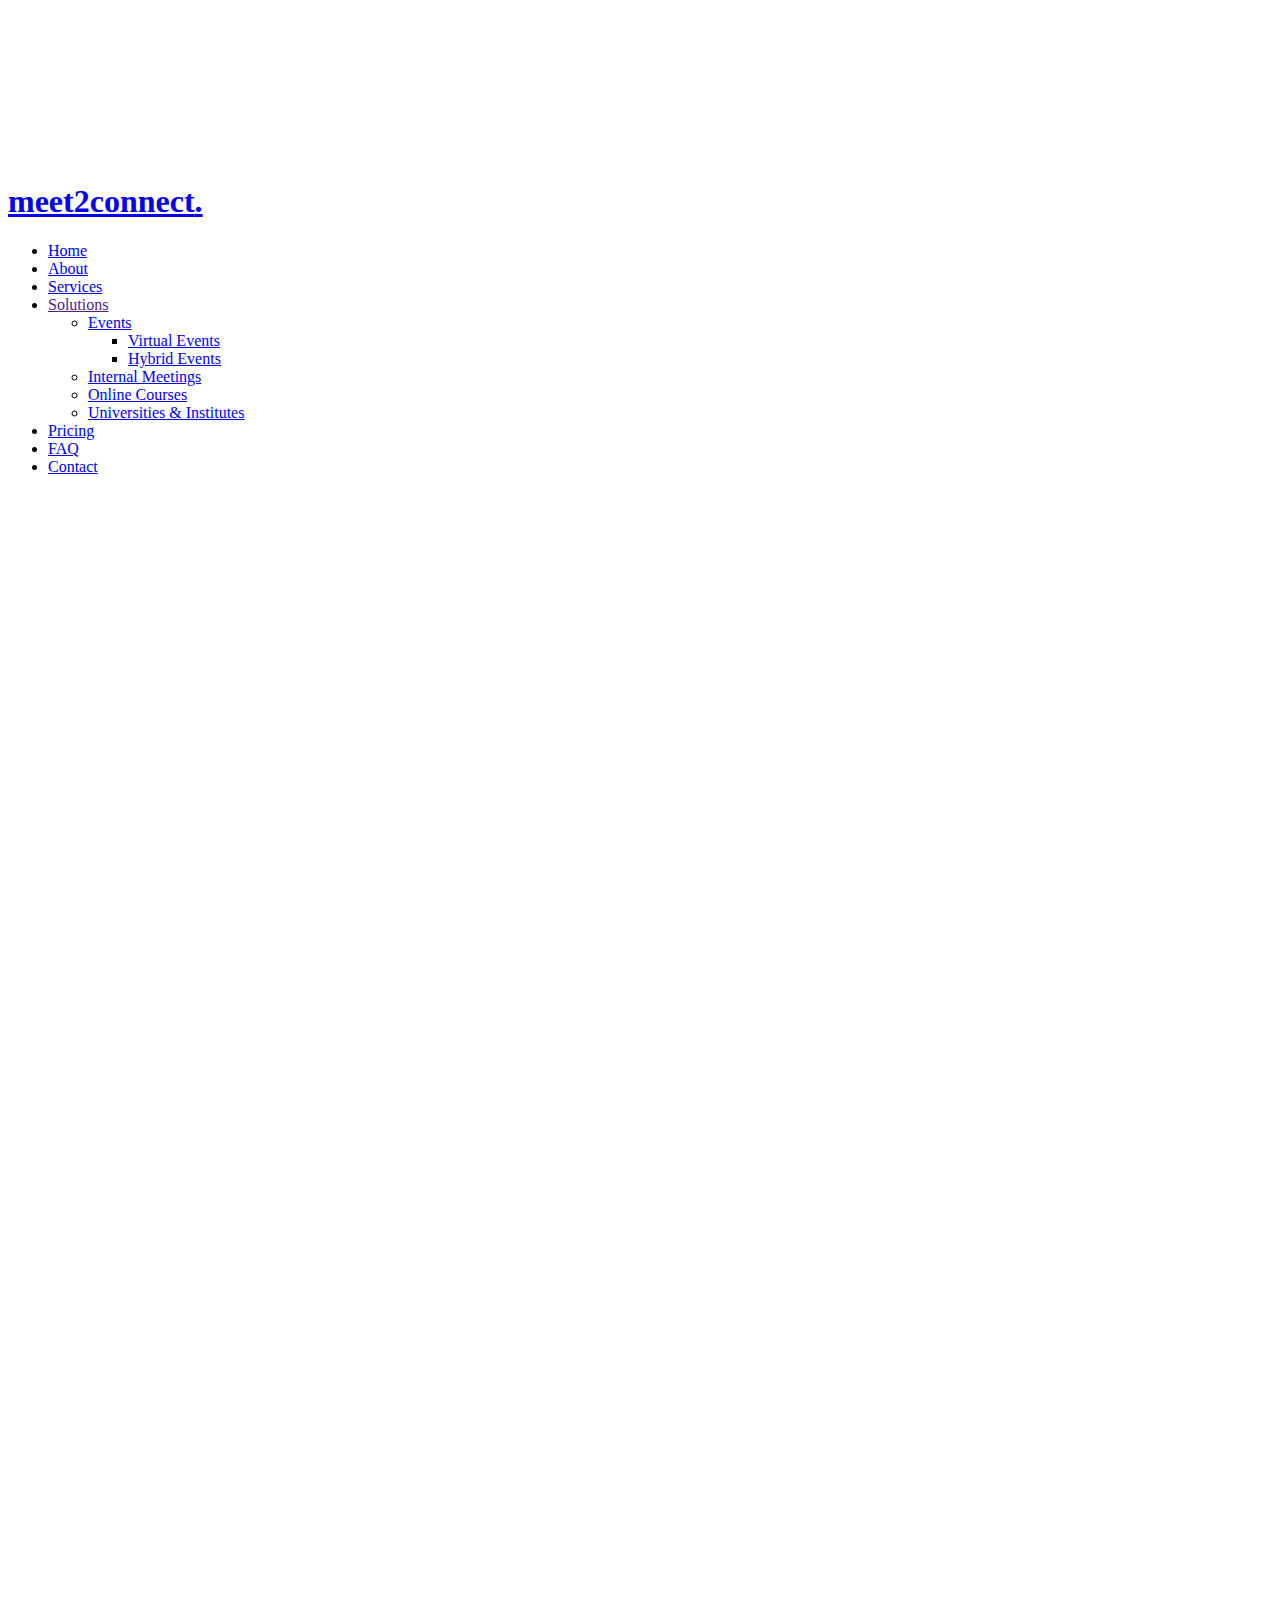
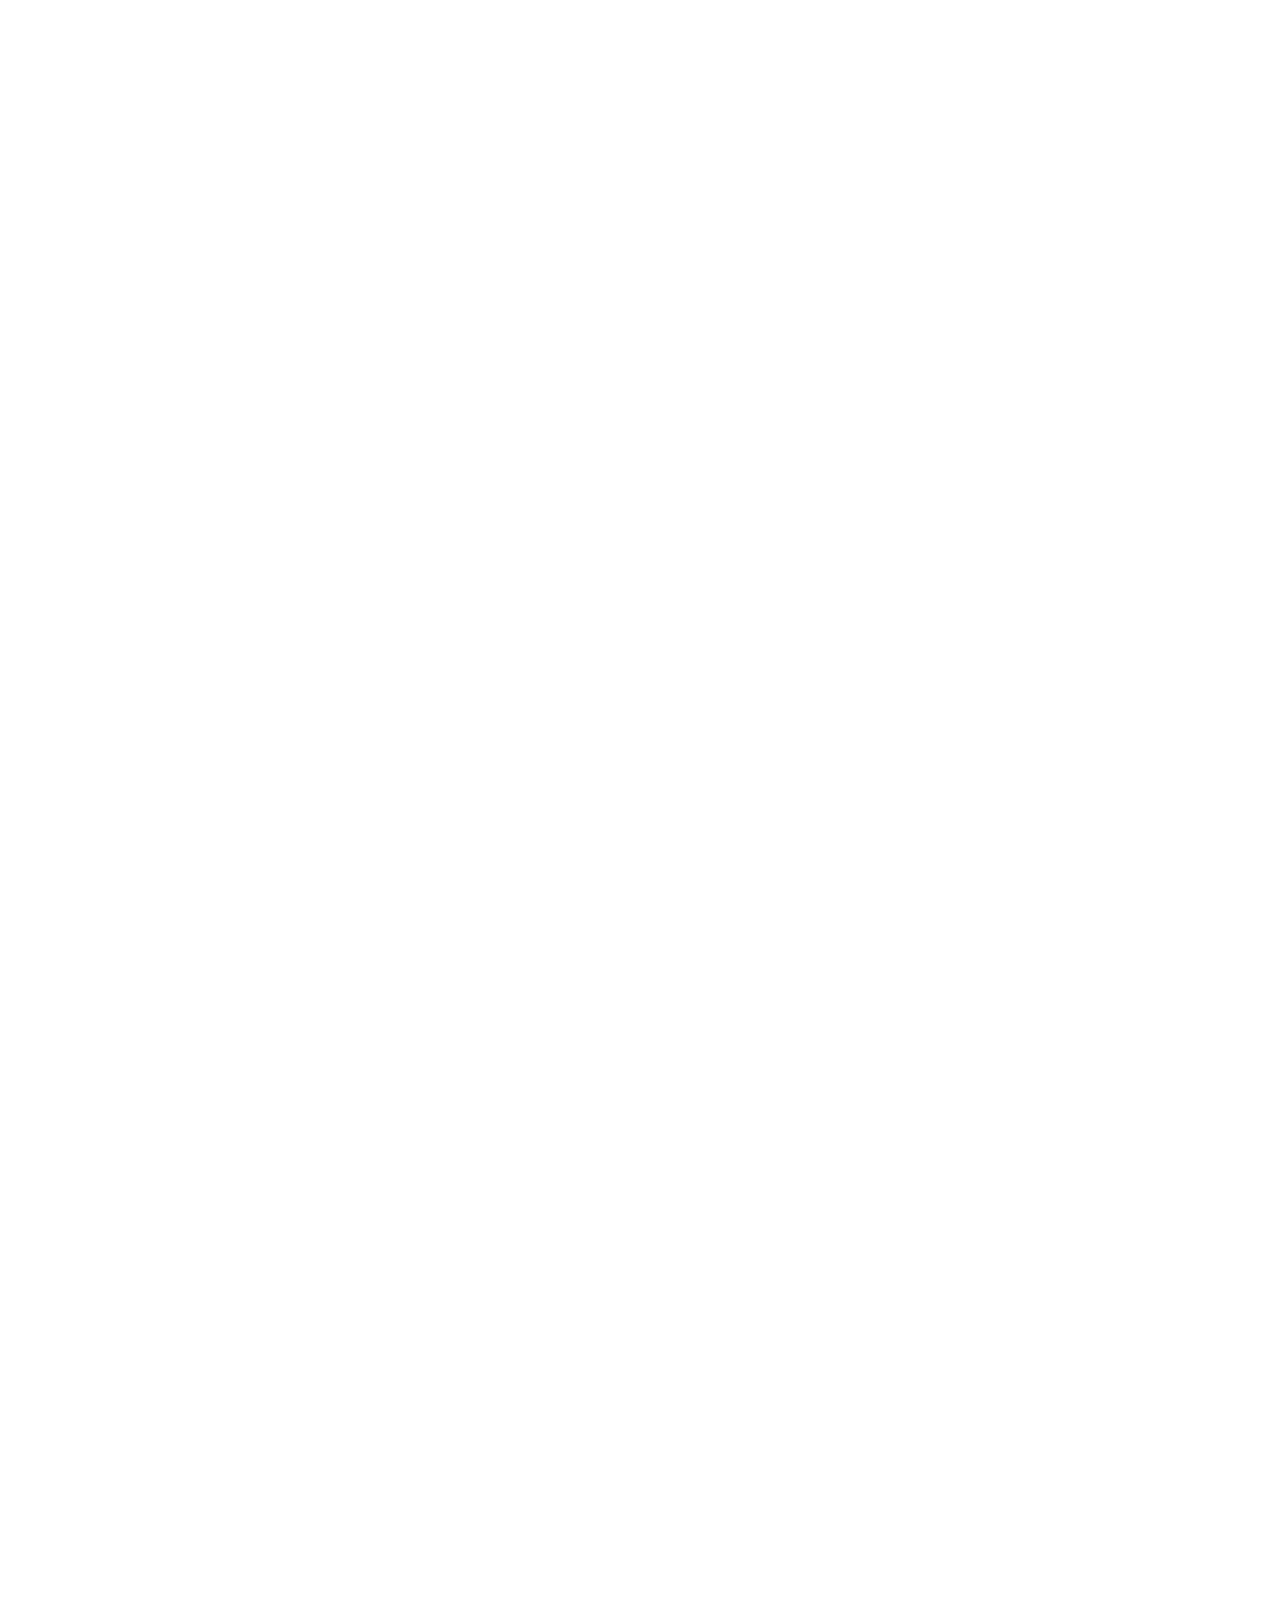
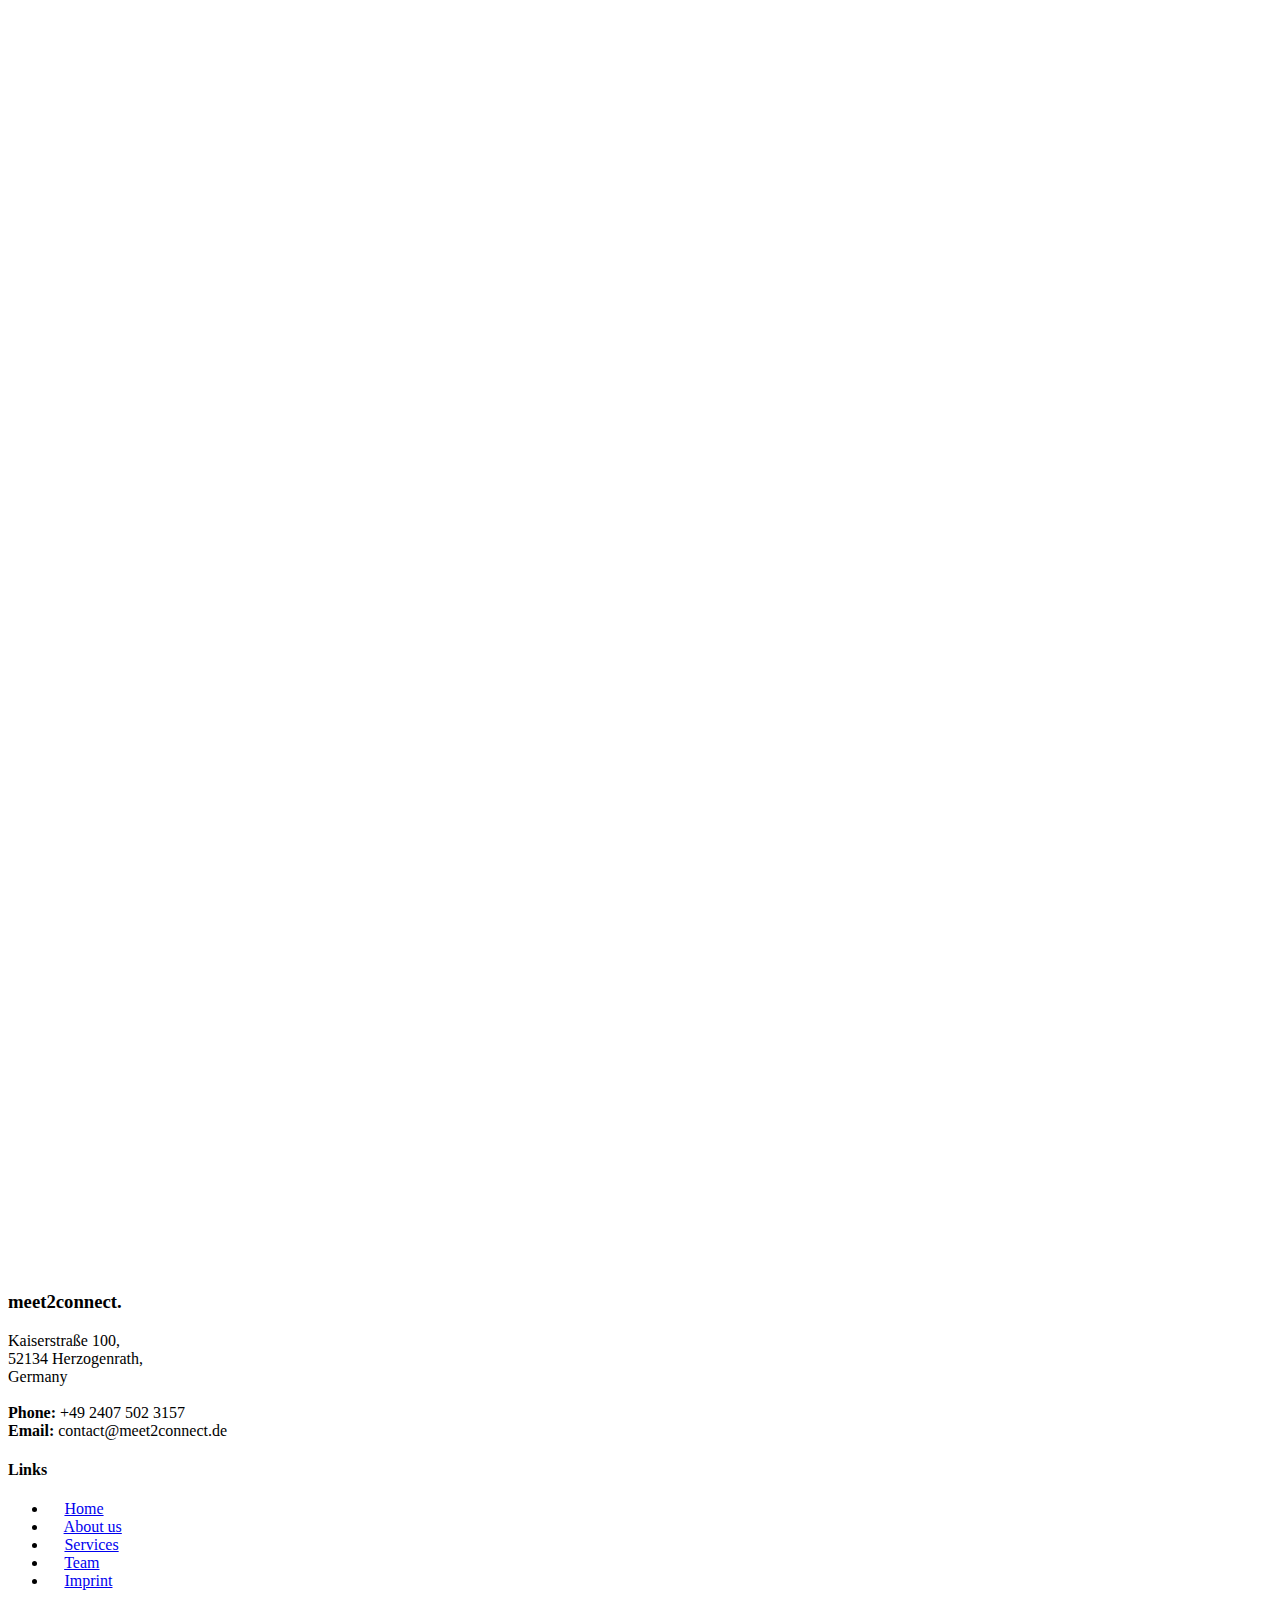
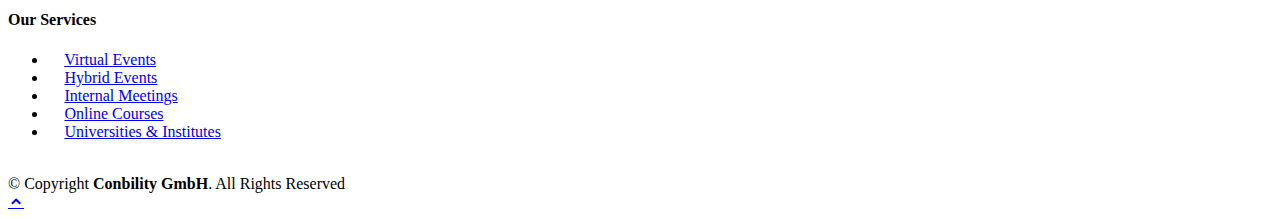
==== commit c344df0e: "Update index.html" ====
--- a/index.html
+++ b/index.html
@@ -1,6 +1,17 @@
 <!DOCTYPE html>
 <html lang="en">
 <head>
+  
+  <!-- Global site tag (gtag.js) - Google Analytics -->
+<script async src="https://www.googletagmanager.com/gtag/js?id=G-NF88GNDEFV"></script>
+<script>
+  window.dataLayer = window.dataLayer || [];
+  function gtag(){dataLayer.push(arguments);}
+  gtag('js', new Date());
+
+  gtag('config', 'G-NF88GNDEFV');
+</script>
+  
   <meta charset="utf-8">
   <meta content="width=device-width, initial-scale=1.0" name="viewport">
   <title>meet2connect</title>
@@ -20,6 +31,7 @@
   <link href="assets/vendor/aos/aos.css" rel="stylesheet">
   <!-- Template Main CSS File -->
   <link href="assets/css/style.css" rel="stylesheet">
+ 
 </head>
 <body>
   <!-- ======== canvas-original ========= -->
@@ -64,8 +76,8 @@
             <h2 style="width: 70%;">The digital tool for sustainable exchange in interactive video conferences and hybrid events
              and to have personal and self-chosen 1:1 meetings on all business & technology topics</h2>
             <div class="d-flex">
-              <a href="#about" class="btn-get-started scrollto">Request demo</a>
-              <a href="https://www.youtube.com/watch?v=jDDaplaOz7Q" class="venobox btn-watch-video" data-vbtype="video" data-autoplay="true"> Watch Video <i class="icofont-play-alt-2"></i></a>
+              <a href="#contact" class="btn-get-started scrollto">Request demo</a>
+             <!-- <a href="https://www.youtube.com/watch?v=jDDaplaOz7Q" class="venobox btn-watch-video" data-vbtype="video" data-autoplay="true"> Watch Video <i class="icofont-play-alt-2"></i></a> -->
             </div>
           </div>
           </div>
@@ -152,6 +164,11 @@
           </div>
         </div>
       </div>
+      <div class="container mt-5" data-aos="fade-up">
+        <div class="section-title">
+          <h2>How does it work?</h2>
+          <img src="assets/img/how_to.svg" alt="how to use it" class="img-fluid mt-5">
+      </div>
     </section>
     <!-- ======= Counts Section ======= -->
     <section id="counts" class="counts">
@@ -176,23 +193,6 @@
               <p>1:1 Networking Sessions</p>
             </div>
           </div>
-
-          <!-- <div class="col-lg-3 col-md-6 mt-5 mt-lg-0">
-            <div class="count-box">
-              <i class="icofont-live-support"></i>
-              <span data-toggle="counter-up">980</span>
-              <p>Hours Of Support</p>
-            </div>
-          </div> -->
-
-          <!-- <div class="col-lg-3 col-md-6 mt-5 mt-lg-0">
-            <div class="count-box">
-              <i class="icofont-users-alt-5"></i>
-              <span data-toggle="counter-up">6</span>
-              <p>Hard Workers</p>
-            </div>
-          </div> -->
-
         </div>
 
       </div>
@@ -242,7 +242,7 @@
                 </svg>
               </div>
               <h4>
-                <a href="file:///D:/Conbility%20GmbH/Layout_ideas/Themes/BizLand-bootstrap-4/BizLand/virtual-events.html" class="stretched-link">
+                <a href="virtual-events.html" class="stretched-link">
                   Virtual Events
                 </a>
               </h4>
@@ -252,7 +252,7 @@
           <div class="col-lg-4 col-md-6 align-items-stretch mt-4 mt-md-0" data-aos="zoom-in" data-aos-delay="200">
             <div class="icon-box">
               <div class="icon"><i class="icofont-location-pin"></i><i class="icofont-video"></i></div>
-              <h4><a href="" class="stretched-link">Hybrid Events</a></h4>
+              <h4><a href="hybrid-events.html" class="stretched-link">Hybrid Events</a></h4>
             </div>
           </div>
 
@@ -262,7 +262,7 @@
                 <path d="M1.5 1a.5.5 0 0 0-.5.5v3a.5.5 0 0 1-1 0v-3A1.5 1.5 0 0 1 1.5 0h3a.5.5 0 0 1 0 1h-3zM11 .5a.5.5 0 0 1 .5-.5h3A1.5 1.5 0 0 1 16 1.5v3a.5.5 0 0 1-1 0v-3a.5.5 0 0 0-.5-.5h-3a.5.5 0 0 1-.5-.5zM.5 11a.5.5 0 0 1 .5.5v3a.5.5 0 0 0 .5.5h3a.5.5 0 0 1 0 1h-3A1.5 1.5 0 0 1 0 14.5v-3a.5.5 0 0 1 .5-.5zm15 0a.5.5 0 0 1 .5.5v3a1.5 1.5 0 0 1-1.5 1.5h-3a.5.5 0 0 1 0-1h3a.5.5 0 0 0 .5-.5v-3a.5.5 0 0 1 .5-.5z"/>
                 <path d="M3 14s-1 0-1-1 1-4 6-4 6 3 6 4-1 1-1 1H3zm8-9a3 3 0 1 1-6 0 3 3 0 0 1 6 0z"/>
               </svg></div>
-              <h4><a href="" class="stretched-link">Webinars</a></h4>
+              <h4><a href="virtual-events.html" class="stretched-link">Webinars</a></h4>
             </div>
           </div>
           <div class="col-lg-4 col-md-6  align-items-stretch mt-4" data-aos="zoom-in" data-aos-delay="300">
@@ -270,7 +270,7 @@
               <div class="icon"><svg xmlns="http://www.w3.org/2000/svg" width="28" height="28" fill="currentColor" class="bi bi-hourglass-split" viewBox="0 0 16 16">
                 <path d="M2.5 15a.5.5 0 1 1 0-1h1v-1a4.5 4.5 0 0 1 2.557-4.06c.29-.139.443-.377.443-.59v-.7c0-.213-.154-.451-.443-.59A4.5 4.5 0 0 1 3.5 3V2h-1a.5.5 0 0 1 0-1h11a.5.5 0 0 1 0 1h-1v1a4.5 4.5 0 0 1-2.557 4.06c-.29.139-.443.377-.443.59v.7c0 .213.154.451.443.59A4.5 4.5 0 0 1 12.5 13v1h1a.5.5 0 0 1 0 1h-11zm2-13v1c0 .537.12 1.045.337 1.5h6.326c.216-.455.337-.963.337-1.5V2h-7zm3 6.35c0 .701-.478 1.236-1.011 1.492A3.5 3.5 0 0 0 4.5 13s.866-1.299 3-1.48V8.35zm1 0v3.17c2.134.181 3 1.48 3 1.48a3.5 3.5 0 0 0-1.989-3.158C8.978 9.586 8.5 9.052 8.5 8.351z"/>
               </svg></div>
-              <h4><a href="" class="stretched-link">Summits</a></h4>
+              <h4><a href="virtual-events.html" class="stretched-link">Summits</a></h4>
             </div>
           </div>
           <div class="col-lg-4 col-md-6  align-items-stretch mt-4" data-aos="zoom-in" data-aos-delay="300">
@@ -278,7 +278,7 @@
               <div class="icon"><svg xmlns="http://www.w3.org/2000/svg" width="28" height="28" fill="currentColor" class="bi bi-pencil-fill" viewBox="0 0 16 16">
                 <path d="M12.854.146a.5.5 0 0 0-.707 0L10.5 1.793 14.207 5.5l1.647-1.646a.5.5 0 0 0 0-.708l-3-3zm.646 6.061L9.793 2.5 3.293 9H3.5a.5.5 0 0 1 .5.5v.5h.5a.5.5 0 0 1 .5.5v.5h.5a.5.5 0 0 1 .5.5v.5h.5a.5.5 0 0 1 .5.5v.207l6.5-6.5zm-7.468 7.468A.5.5 0 0 1 6 13.5V13h-.5a.5.5 0 0 1-.5-.5V12h-.5a.5.5 0 0 1-.5-.5V11h-.5a.5.5 0 0 1-.5-.5V10h-.5a.499.499 0 0 1-.175-.032l-.179.178a.5.5 0 0 0-.11.168l-2 5a.5.5 0 0 0 .65.65l5-2a.5.5 0 0 0 .168-.11l.178-.178z"/>
               </svg></div>
-              <h4><a href="" class="stretched-link">Internal Meetings</a></h4>
+              <h4><a href="internal-meetings.html" class="stretched-link">Internal Meetings</a></h4>
             </div>
           </div>
           <div class="col-lg-4 col-md-6 align-items-stretch mt-4" data-aos="zoom-in" data-aos-delay="300">
@@ -286,7 +286,7 @@
               <div class="icon"><svg xmlns="http://www.w3.org/2000/svg" width="28" height="28" fill="currentColor" class="bi bi-pencil-fill" viewBox="0 0 16 16">
                 <path d="M12.854.146a.5.5 0 0 0-.707 0L10.5 1.793 14.207 5.5l1.647-1.646a.5.5 0 0 0 0-.708l-3-3zm.646 6.061L9.793 2.5 3.293 9H3.5a.5.5 0 0 1 .5.5v.5h.5a.5.5 0 0 1 .5.5v.5h.5a.5.5 0 0 1 .5.5v.5h.5a.5.5 0 0 1 .5.5v.207l6.5-6.5zm-7.468 7.468A.5.5 0 0 1 6 13.5V13h-.5a.5.5 0 0 1-.5-.5V12h-.5a.5.5 0 0 1-.5-.5V11h-.5a.5.5 0 0 1-.5-.5V10h-.5a.499.499 0 0 1-.175-.032l-.179.178a.5.5 0 0 0-.11.168l-2 5a.5.5 0 0 0 .65.65l5-2a.5.5 0 0 0 .168-.11l.178-.178z"/>
               </svg></div>
-              <h4><a href="" class="stretched-link">Online Courses</a></h4>
+              <h4><a href="e-learning.html" class="stretched-link">Online Courses</a></h4>
             </div>
           </div>
           <div class="col-lg-4 col-md-6 align-items-stretch mt-4" data-aos="zoom-in" data-aos-delay="300">
@@ -296,192 +296,25 @@
                 <path fill-rule="evenodd" d="M5.216 14A2.238 2.238 0 0 1 5 13c0-1.355.68-2.75 1.936-3.72A6.325 6.325 0 0 0 5 9c-4 0-5 3-5 4s1 1 1 1h4.216z"/>
                 <path d="M4.5 8a2.5 2.5 0 1 0 0-5 2.5 2.5 0 0 0 0 5z"/>
               </svg></div>
-              <h4><a href="" class="stretched-link">Networking Sessions</a></h4>
+              <h4><a href="virtual-events.html" class="stretched-link">Networking Sessions</a></h4>
             </div>
           </div>
           <div class="col-lg-4 col-md-6  align-items-stretch mt-4" data-aos="zoom-in" data-aos-delay="100">
             <div class="icon-box">
               <div class="icon"><i class="icofont-graduate-alt"></i></div>
-              <h4><a href="" class="stretched-link">Students Colloquium</a></h4>
+              <h4><a href="institutes.html" class="stretched-link">Students Colloquium</a></h4>
             </div>
           </div>
           <div class="col-lg-4 col-md-6  align-items-stretch mt-4" data-aos="zoom-in" data-aos-delay="200">
             <div class="icon-box">
               <div class="icon"><i class="icofont-ui-calendar"></i></div>
-              <h4><a href="" class="stretched-link">Office Hours</a></h4>
+              <h4><a href="institutes.html" class="stretched-link">Office Hours</a></h4>
             </div>
           </div>
         </div>
       </div>
     </section>
     <!-- End Services Section -->
-
-    <!-- ======= Team Section ======= -->
-    <!-- <section id="team" class="team section-bg">
-      <div class="container" data-aos="fade-up">
-
-        <div class="section-title">
-          <h2>Team</h2>
-          <h3>Our Hardworking <span>Team</span></h3>
-        </div>
-        <section id="projects" class="projects">
-          <div class="container-fluid">
-              <div class="row row-cols-1 row-cols-lg-2 row-cols-md-2 row-cols-xl-3">
-                
-              <div class="col d-flex align-items-stretch my-3" data-aos="fade-up" data-aos-delay="100">
-                <div class="project-info mx-auto text-center">
-                  <img class="img-fluid avatar avatar-lg p-1"  src="assets/img/team/marina.jpg" alt="NoPhoto">  
-                  <p class="card-text mb-0 font-weight-bolder">
-                      <h5>Marina Biller</h5>
-                  </p>
-                  <p class="lead text-secondary text-muted" >
-                    Communications and Project Management
-                  </p>
-                  <p class="card-text">
-                      <a href="mailto:marina.biller@azl-aachen-gmbh.de" class="btn-buy">
-                        <svg xmlns="http://www.w3.org/2000/svg" width="16" height="16" fill="currentColor" class="bi bi-envelope-fill" viewBox="0 0 19 19">
-                          <path d="M.05 3.555A2 2 0 0 1 2 2h12a2 2 0 0 1 1.95 1.555L8 8.414.05 3.555zM0 4.697v7.104l5.803-3.558L0 4.697zM6.761 8.83l-6.57 4.027A2 2 0 0 0 2 14h12a2 2 0 0 0 1.808-1.144l-6.57-4.027L8 9.586l-1.239-.757zm3.436-.586L16 11.801V4.697l-5.803 3.546z"/>
-                        </svg>
-                        <span class="ml-2">E-MAIL</span>
-                      </a>
-                      <br >
-                  </p>
-                  <p class="mt-3">
-                    <a href="https://www.linkedin.com/in/marina-biller/" target="_blank"><svg xmlns="http://www.w3.org/2000/svg" width="24" height="24" fill="currentColor" style="color: #0e76a8;" class="bi bi-linkedin" viewBox="0 0 16 16">
-                      <path d="M0 1.146C0 .513.526 0 1.175 0h13.65C15.474 0 16 .513 16 1.146v13.708c0 .633-.526 1.146-1.175 1.146H1.175C.526 16 0 15.487 0 14.854V1.146zm4.943 12.248V6.169H2.542v7.225h2.401zm-1.2-8.212c.837 0 1.358-.554 1.358-1.248-.015-.709-.52-1.248-1.342-1.248-.822 0-1.359.54-1.359 1.248 0 .694.521 1.248 1.327 1.248h.016zm4.908 8.212V9.359c0-.216.016-.432.08-.586.173-.431.568-.878 1.232-.878.869 0 1.216.662 1.216 1.634v3.865h2.401V9.25c0-2.22-1.184-3.252-2.764-3.252-1.274 0-1.845.7-2.165 1.193v.025h-.016a5.54 5.54 0 0 1 .016-.025V6.169h-2.4c.03.678 0 7.225 0 7.225h2.4z"/>
-                    </svg></a>
-                  </p>
-                </div>
-              </div>
-              <div class="col d-flex align-items-stretch my-3" data-aos="fade-up" data-aos-delay="100">
-                  <div class="project-info mx-auto text-center" style="padding-left: 4.5rem; padding-right: 4.5rem;">
-                    <img class="img-fluid avatar avatar-lg p-1"  src="assets/img/team/maren.jpg" alt="NoPhoto">  
-                    <p class="card-text mb-0 font-weight-bolder">
-                      <p class="card-text mb-0 font-weight-bolder">
-                        <h5>Maren Daniels </h5>
-                    </p>
-                    </p>
-                    <p class="lead text-secondary text-muted">
-                       Event Management Expert
-                    </p>
-                    <p class="card-text">
-                        <a href="mailto: maren.daniels@azl-aachen-gmbh.de" class="btn-buy">
-                          <svg xmlns="http://www.w3.org/2000/svg" width="16" height="16" fill="currentColor" class="bi bi-envelope-fill" viewBox="0 0 19 19">
-                            <path d="M.05 3.555A2 2 0 0 1 2 2h12a2 2 0 0 1 1.95 1.555L8 8.414.05 3.555zM0 4.697v7.104l5.803-3.558L0 4.697zM6.761 8.83l-6.57 4.027A2 2 0 0 0 2 14h12a2 2 0 0 0 1.808-1.144l-6.57-4.027L8 9.586l-1.239-.757zm3.436-.586L16 11.801V4.697l-5.803 3.546z"/>
-                          </svg>
-                          <span class="ml-2">E-MAIL</span>
-                        </a>
-                        <br >
-                    </p>
-                    <p class="mt-3">
-                      <a href=" https://www.linkedin.com/in/maren-daniels/" target="_blank"><svg xmlns="http://www.w3.org/2000/svg" width="24" height="24" fill="currentColor" style="color: #0e76a8;" class=" bi bi-linkedin" viewBox="0 0 16 16">
-                        <path d="M0 1.146C0 .513.526 0 1.175 0h13.65C15.474 0 16 .513 16 1.146v13.708c0 .633-.526 1.146-1.175 1.146H1.175C.526 16 0 15.487 0 14.854V1.146zm4.943 12.248V6.169H2.542v7.225h2.401zm-1.2-8.212c.837 0 1.358-.554 1.358-1.248-.015-.709-.52-1.248-1.342-1.248-.822 0-1.359.54-1.359 1.248 0 .694.521 1.248 1.327 1.248h.016zm4.908 8.212V9.359c0-.216.016-.432.08-.586.173-.431.568-.878 1.232-.878.869 0 1.216.662 1.216 1.634v3.865h2.401V9.25c0-2.22-1.184-3.252-2.764-3.252-1.274 0-1.845.7-2.165 1.193v.025h-.016a5.54 5.54 0 0 1 .016-.025V6.169h-2.4c.03.678 0 7.225 0 7.225h2.4z"/>
-                      </svg></a>
-                    </p>
-                  </div>
-                </div>
-                <div class="col d-flex align-items-stretch my-3" data-aos="fade-up" data-aos-delay="100">
-                  <div class="project-info mx-auto text-center">
-                    <img class="img-fluid avatar avatar-lg p-1"  src="assets/img/team/photo.jfif" alt="NoPhoto">
-                    <p class="card-text mb-0 font-weight-bolder">
-                      <p class="card-text mb-0 font-weight-bolder">
-                        <h5>Naguib Heiba</h5>
-                    </p>
-                    </p>
-                    <p class="lead text-secondary text-muted">
-                        Full Stack Engineer and Product Manager
-                    </p>
-                    <p class="card-text">
-                          <a href="mailto:naguib.heiba@conbility.com"  class="btn-buy">
-                            <svg xmlns="http://www.w3.org/2000/svg" width="16" height="16" fill="currentColor" class="bi bi-envelope-fill" viewBox="0 0 19 19">
-                              <path d="M.05 3.555A2 2 0 0 1 2 2h12a2 2 0 0 1 1.95 1.555L8 8.414.05 3.555zM0 4.697v7.104l5.803-3.558L0 4.697zM6.761 8.83l-6.57 4.027A2 2 0 0 0 2 14h12a2 2 0 0 0 1.808-1.144l-6.57-4.027L8 9.586l-1.239-.757zm3.436-.586L16 11.801V4.697l-5.803 3.546z"/>
-                            </svg>
-                            <span class="ml-2">E-MAIL</span>
-                          </a>
-                        <br >
-                    </p>
-                    <p class="mt-3">
-                      <a href="https://www.linkedin.com/in/naguib-heiba/" target="_blank"><svg xmlns="http://www.w3.org/2000/svg" width="24" height="24" fill="currentColor" style="color: #0e76a8;" class="bi bi-linkedin" viewBox="0 0 16 16">
-                        <path d="M0 1.146C0 .513.526 0 1.175 0h13.65C15.474 0 16 .513 16 1.146v13.708c0 .633-.526 1.146-1.175 1.146H1.175C.526 16 0 15.487 0 14.854V1.146zm4.943 12.248V6.169H2.542v7.225h2.401zm-1.2-8.212c.837 0 1.358-.554 1.358-1.248-.015-.709-.52-1.248-1.342-1.248-.822 0-1.359.54-1.359 1.248 0 .694.521 1.248 1.327 1.248h.016zm4.908 8.212V9.359c0-.216.016-.432.08-.586.173-.431.568-.878 1.232-.878.869 0 1.216.662 1.216 1.634v3.865h2.401V9.25c0-2.22-1.184-3.252-2.764-3.252-1.274 0-1.845.7-2.165 1.193v.025h-.016a5.54 5.54 0 0 1 .016-.025V6.169h-2.4c.03.678 0 7.225 0 7.225h2.4z"/>
-                      </svg></a>
-                   
-                    </p>
-                  </div>
-                </div>
-                <div class="col d-flex align-items-stretch my-3" data-aos="fade-up" data-aos-delay="100">
-                  <div class="project-info mx-auto text-center" style="padding-left: 5rem; padding-right: 5rem;">
-                    <img class="img-fluid avatar avatar-lg p-1"  src="assets/img/team/markus.jpeg" alt="NoPhoto">  
-                    <p class="card-text mb-0 font-weight-bolder">
-                      <p class="card-text mb-0 font-weight-bolder">
-                        <h5>Markus Breiing</h5>
-                      </p>
-                    </p>
-                    <p class="lead text-secondary text-muted">
-                        Project Management
-                    </p>
-                    <p class="card-text">
-                        <a href="mailto:markus.breiing@conbility.com" class="btn-buy"><svg xmlns="http://www.w3.org/2000/svg" width="16" height="16" fill="currentColor" class="bi bi-envelope-fill" viewBox="0 0 19 19">
-                            <path d="M.05 3.555A2 2 0 0 1 2 2h12a2 2 0 0 1 1.95 1.555L8 8.414.05 3.555zM0 4.697v7.104l5.803-3.558L0 4.697zM6.761 8.83l-6.57 4.027A2 2 0 0 0 2 14h12a2 2 0 0 0 1.808-1.144l-6.57-4.027L8 9.586l-1.239-.757zm3.436-.586L16 11.801V4.697l-5.803 3.546z"/>
-                          </svg><span class="ml-2">E-MAIL</span> </a>
-                        <br >
-                    </p>
-                    <p class="mt-3">
-                      <a href="https://www.linkedin.com/in/markus-breiing-b8301b108/" target="_blank"><svg xmlns="http://www.w3.org/2000/svg" width="24" height="24" fill="currentColor" style="color: #0e76a8;" class=" bi bi-linkedin" viewBox="0 0 16 16">
-                        <path d="M0 1.146C0 .513.526 0 1.175 0h13.65C15.474 0 16 .513 16 1.146v13.708c0 .633-.526 1.146-1.175 1.146H1.175C.526 16 0 15.487 0 14.854V1.146zm4.943 12.248V6.169H2.542v7.225h2.401zm-1.2-8.212c.837 0 1.358-.554 1.358-1.248-.015-.709-.52-1.248-1.342-1.248-.822 0-1.359.54-1.359 1.248 0 .694.521 1.248 1.327 1.248h.016zm4.908 8.212V9.359c0-.216.016-.432.08-.586.173-.431.568-.878 1.232-.878.869 0 1.216.662 1.216 1.634v3.865h2.401V9.25c0-2.22-1.184-3.252-2.764-3.252-1.274 0-1.845.7-2.165 1.193v.025h-.016a5.54 5.54 0 0 1 .016-.025V6.169h-2.4c.03.678 0 7.225 0 7.225h2.4z"/>
-                      </svg></a>
-                    </p>
-                  </div>
-                </div>
-                <div class="col d-flex align-items-stretch my-3" data-aos="fade-up" data-aos-delay="100">
-                  <div class="project-info mx-auto text-center"  style="padding-left: 5rem; padding-right: 5rem;">
-                    <img class="img-fluid avatar avatar-lg p-1"  src="assets/img/team/kamran.jfif" alt="NoPhoto">  
-                    <p class="card-text mb-0 font-weight-bolder">
-                      <h5>Kamran Samaie</h5>
-                    </p>
-                    <p class="lead text-secondary text-muted">
-                        Senior Software Engineer
-                    </p>
-                    <p class="card-text">
-                        <a href="mailto:kamran.samaie@conbility.com" class="btn-buy"><svg xmlns="http://www.w3.org/2000/svg" width="16" height="16" fill="currentColor" class="bi bi-envelope-fill" viewBox="0 0 19 19">
-                            <path d="M.05 3.555A2 2 0 0 1 2 2h12a2 2 0 0 1 1.95 1.555L8 8.414.05 3.555zM0 4.697v7.104l5.803-3.558L0 4.697zM6.761 8.83l-6.57 4.027A2 2 0 0 0 2 14h12a2 2 0 0 0 1.808-1.144l-6.57-4.027L8 9.586l-1.239-.757zm3.436-.586L16 11.801V4.697l-5.803 3.546z"/>
-                          </svg><span class="ml-2">E-MAIL</span></a>
-                        <br >
-                    </p>
-                    <p class="mt-3">
-                      <a href="https://www.linkedin.com/in/kamran-samaie-3a1a2498/" target="_blank"><svg xmlns="http://www.w3.org/2000/svg" width="24" height="24" fill="currentColor" style="color: #0e76a8;" class="bi bi-linkedin" viewBox="0 0 16 16">
-                        <path d="M0 1.146C0 .513.526 0 1.175 0h13.65C15.474 0 16 .513 16 1.146v13.708c0 .633-.526 1.146-1.175 1.146H1.175C.526 16 0 15.487 0 14.854V1.146zm4.943 12.248V6.169H2.542v7.225h2.401zm-1.2-8.212c.837 0 1.358-.554 1.358-1.248-.015-.709-.52-1.248-1.342-1.248-.822 0-1.359.54-1.359 1.248 0 .694.521 1.248 1.327 1.248h.016zm4.908 8.212V9.359c0-.216.016-.432.08-.586.173-.431.568-.878 1.232-.878.869 0 1.216.662 1.216 1.634v3.865h2.401V9.25c0-2.22-1.184-3.252-2.764-3.252-1.274 0-1.845.7-2.165 1.193v.025h-.016a5.54 5.54 0 0 1 .016-.025V6.169h-2.4c.03.678 0 7.225 0 7.225h2.4z"/>
-                      </svg></a>
-                    </p>
-                  </div>
-                </div>
-                <div class="col d-flex align-items-stretch my-3" data-aos="fade-up" data-aos-delay="100">
-                  <div class="project-info mx-auto text-center">
-                    <img class="img-fluid avatar avatar-lg p-1"  src="assets/img/team/alex.jpg" alt="NoPhoto">  
-                    <p class="card-text mb-0 font-weight-bolder">
-                      <h5>Alexander Knauff</h5>
-                    </p>
-                    <p class="lead text-secondary text-muted">
-                      Usability and Integration of Partners‘ Demand
-                    </p>
-                    <p class="card-text">
-                        <a href="mailto:alexander.knauff@azl-aachen-gmbh.de" class="btn-buy"><svg xmlns="http://www.w3.org/2000/svg" width="16" height="16" fill="currentColor" class="bi bi-envelope-fill" viewBox="0 0 19 19">
-                            <path d="M.05 3.555A2 2 0 0 1 2 2h12a2 2 0 0 1 1.95 1.555L8 8.414.05 3.555zM0 4.697v7.104l5.803-3.558L0 4.697zM6.761 8.83l-6.57 4.027A2 2 0 0 0 2 14h12a2 2 0 0 0 1.808-1.144l-6.57-4.027L8 9.586l-1.239-.757zm3.436-.586L16 11.801V4.697l-5.803 3.546z"/>
-                          </svg><span class="ml-2">E-MAIL</span> </a>
-                        <br >
-                    </p>
-                    <p class="mt-3">
-                      <a href="https://www.linkedin.com/in/alexanderknauff/" target="_blank"><svg xmlns="http://www.w3.org/2000/svg" width="24" height="24" fill="currentColor" style="color: #0e76a8;" class="bi bi-linkedin" viewBox="0 0 16 16">
-                        <path d="M0 1.146C0 .513.526 0 1.175 0h13.65C15.474 0 16 .513 16 1.146v13.708c0 .633-.526 1.146-1.175 1.146H1.175C.526 16 0 15.487 0 14.854V1.146zm4.943 12.248V6.169H2.542v7.225h2.401zm-1.2-8.212c.837 0 1.358-.554 1.358-1.248-.015-.709-.52-1.248-1.342-1.248-.822 0-1.359.54-1.359 1.248 0 .694.521 1.248 1.327 1.248h.016zm4.908 8.212V9.359c0-.216.016-.432.08-.586.173-.431.568-.878 1.232-.878.869 0 1.216.662 1.216 1.634v3.865h2.401V9.25c0-2.22-1.184-3.252-2.764-3.252-1.274 0-1.845.7-2.165 1.193v.025h-.016a5.54 5.54 0 0 1 .016-.025V6.169h-2.4c.03.678 0 7.225 0 7.225h2.4z"/>
-                      </svg></a>
-                    </p>
-                  </div>
-                </div>
-            </div>
-          </div>
-        </section>
-      </div>
-    </section> -->
-    <!-- End Team Section -->
 
     <!-- ======= Pricing Section ======= -->
     <section id="pricing" class="pricing">
@@ -505,7 +338,6 @@
         <div class="section-title">
           <h2>F.A.Q</h2>
           <h3>Frequently Asked <span>Questions</span></h3>
-          <!-- <p>Ut possimus qui ut temporibus culpa velit eveniet modi omnis est adipisci expedita at voluptas atque vitae autem.</p> -->
         </div>
 
         <ul class="faq-list" data-aos="fade-up" data-aos-delay="100">
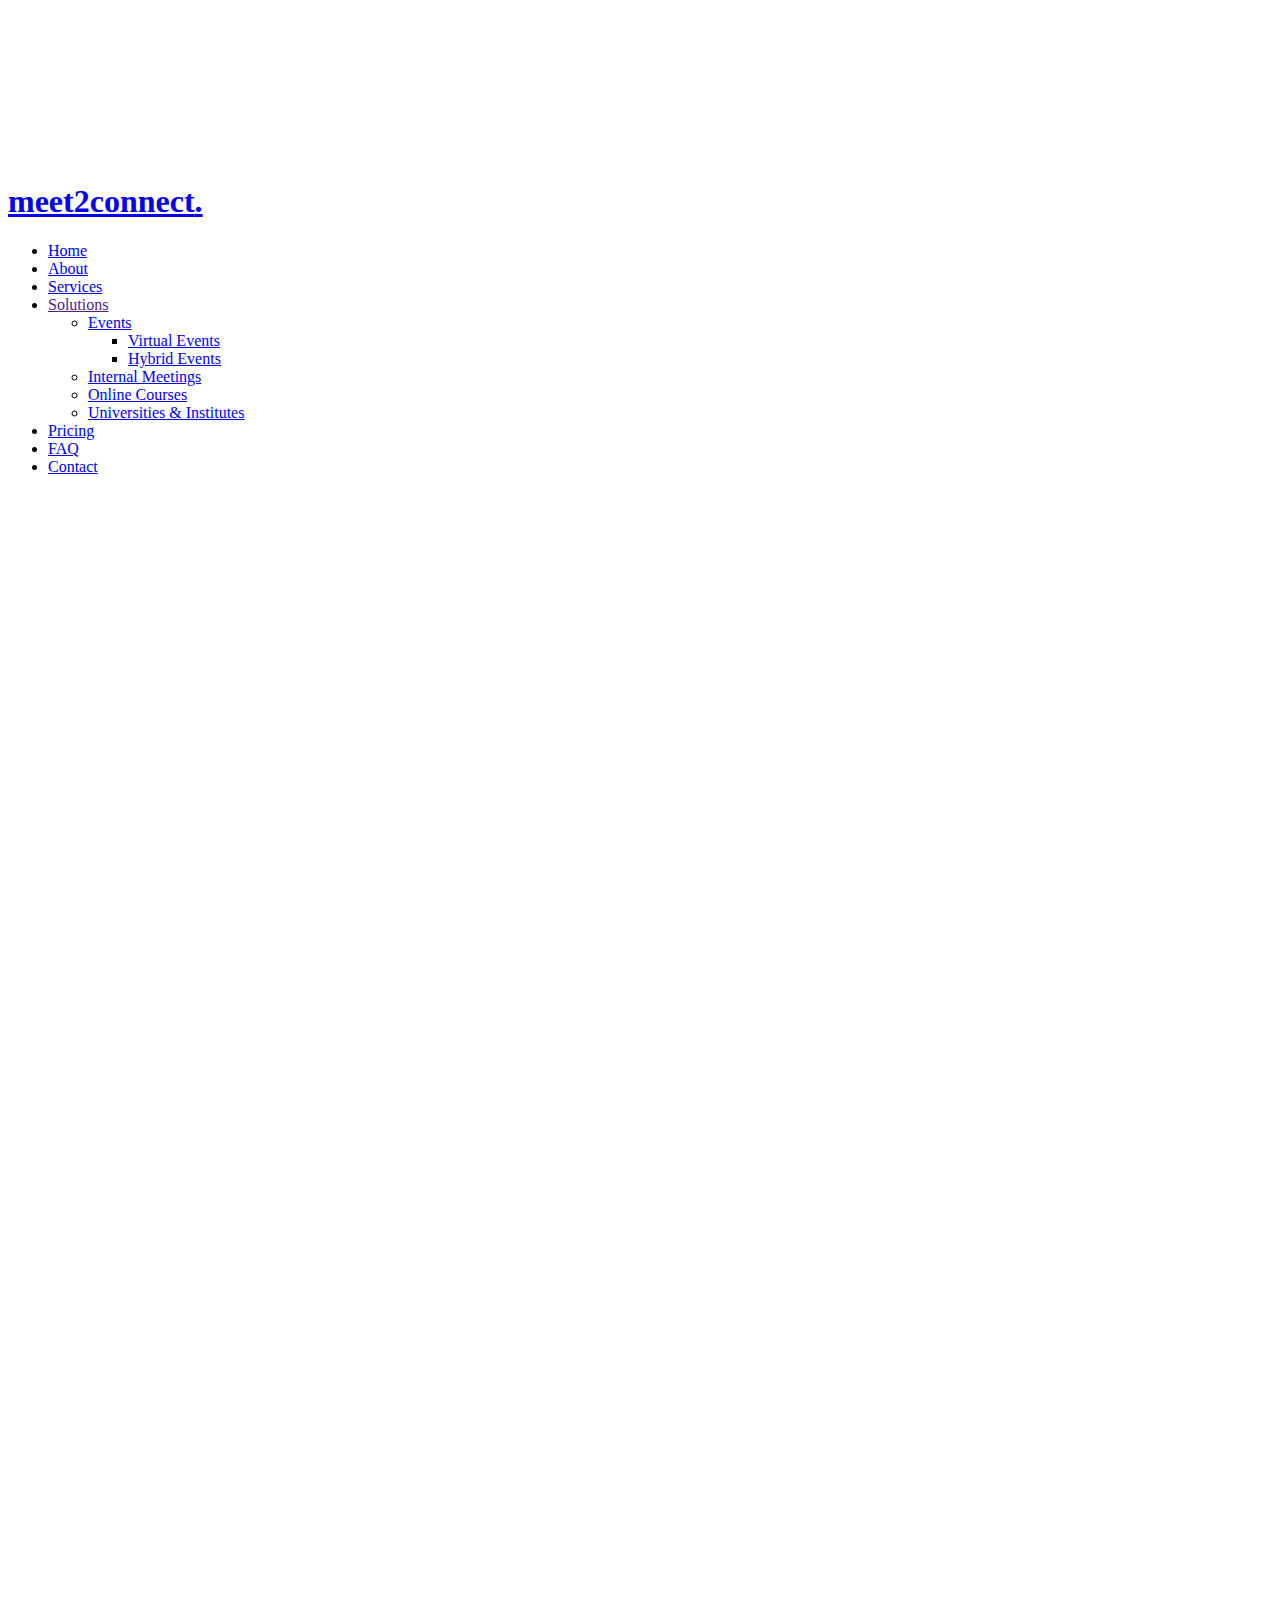
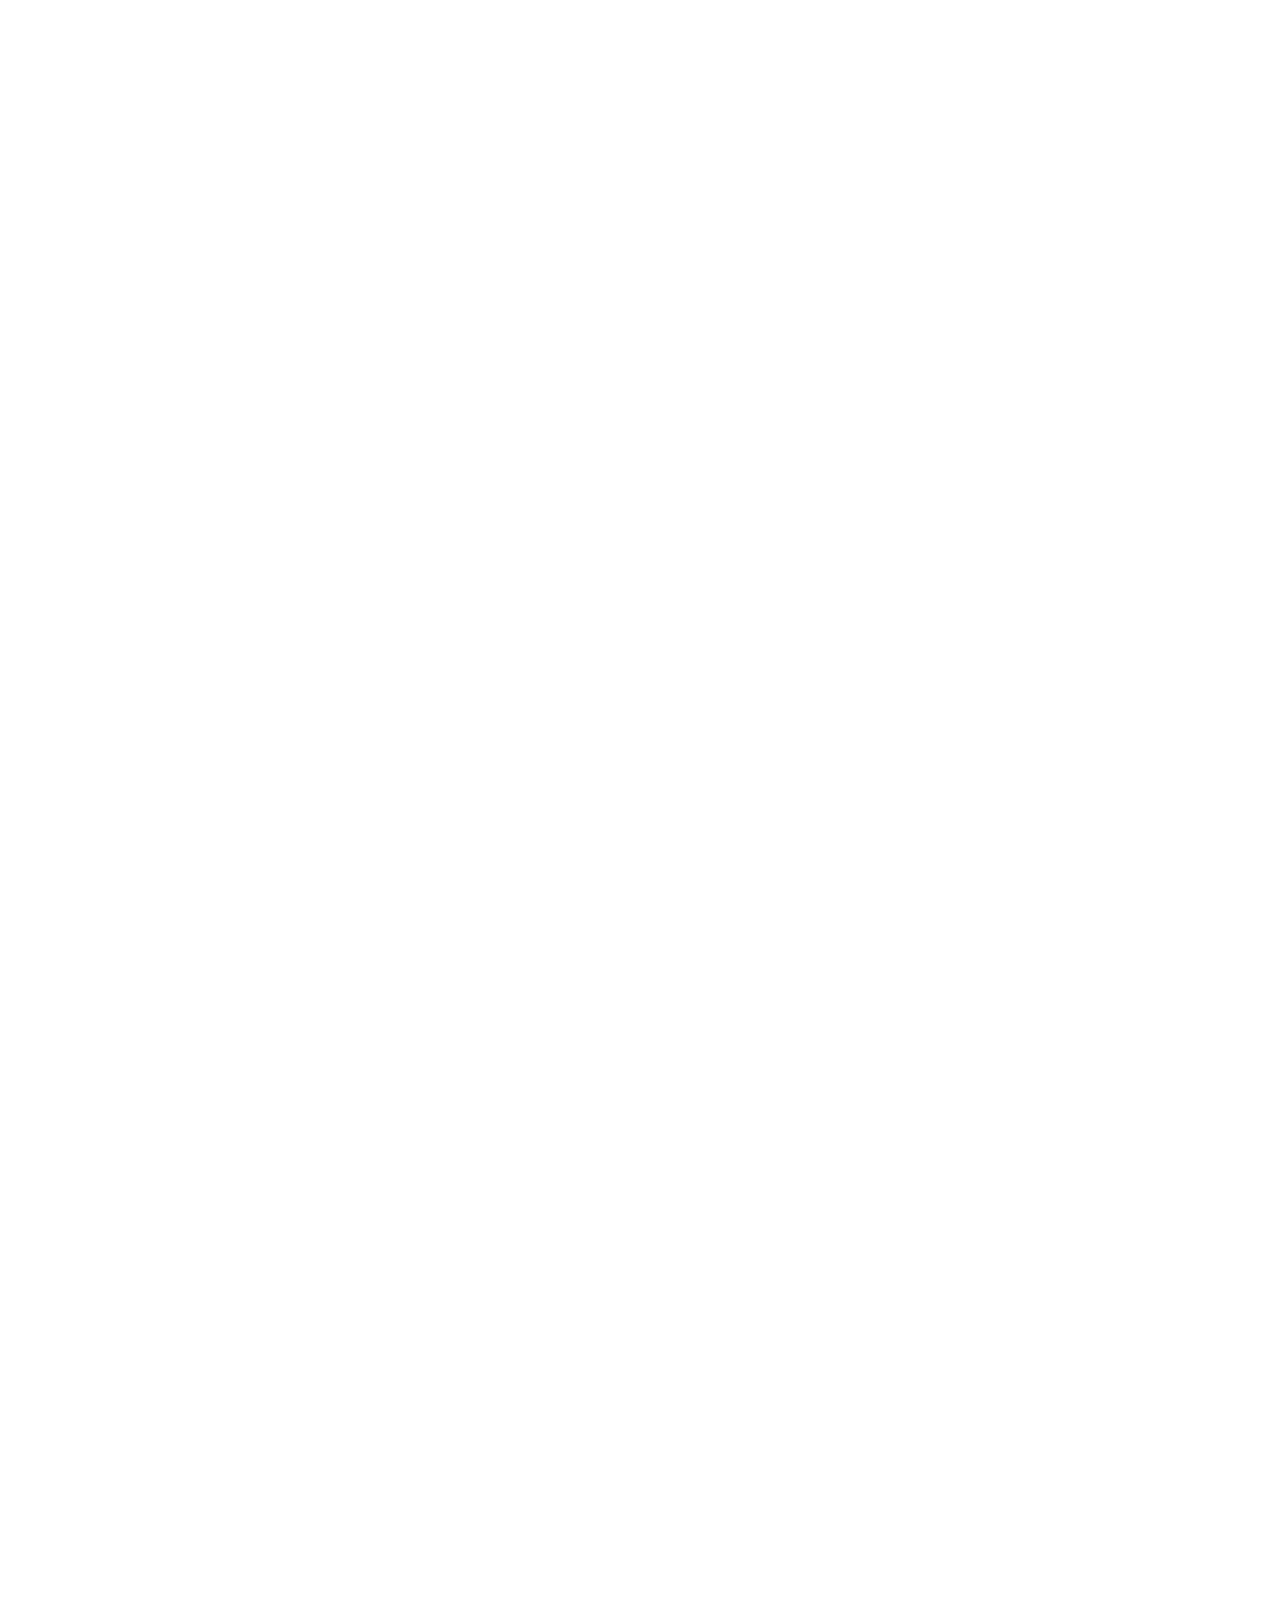
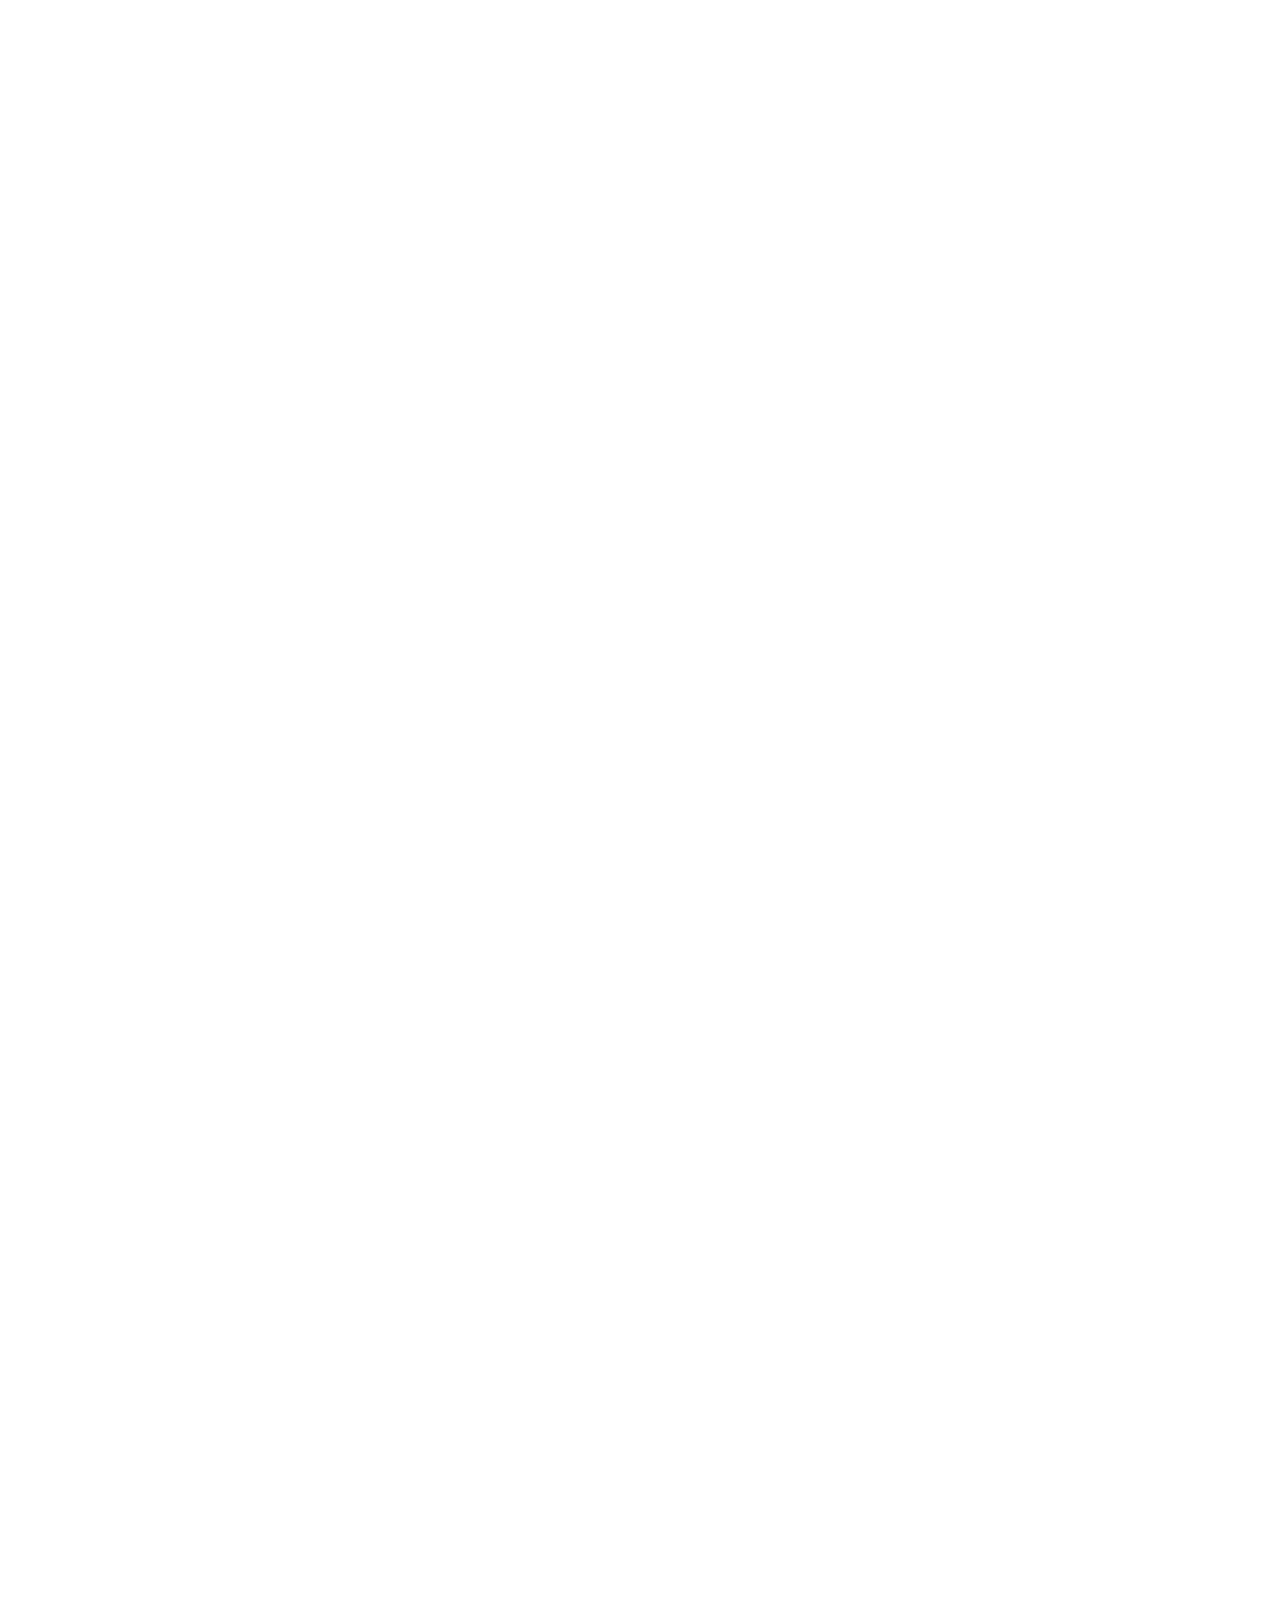
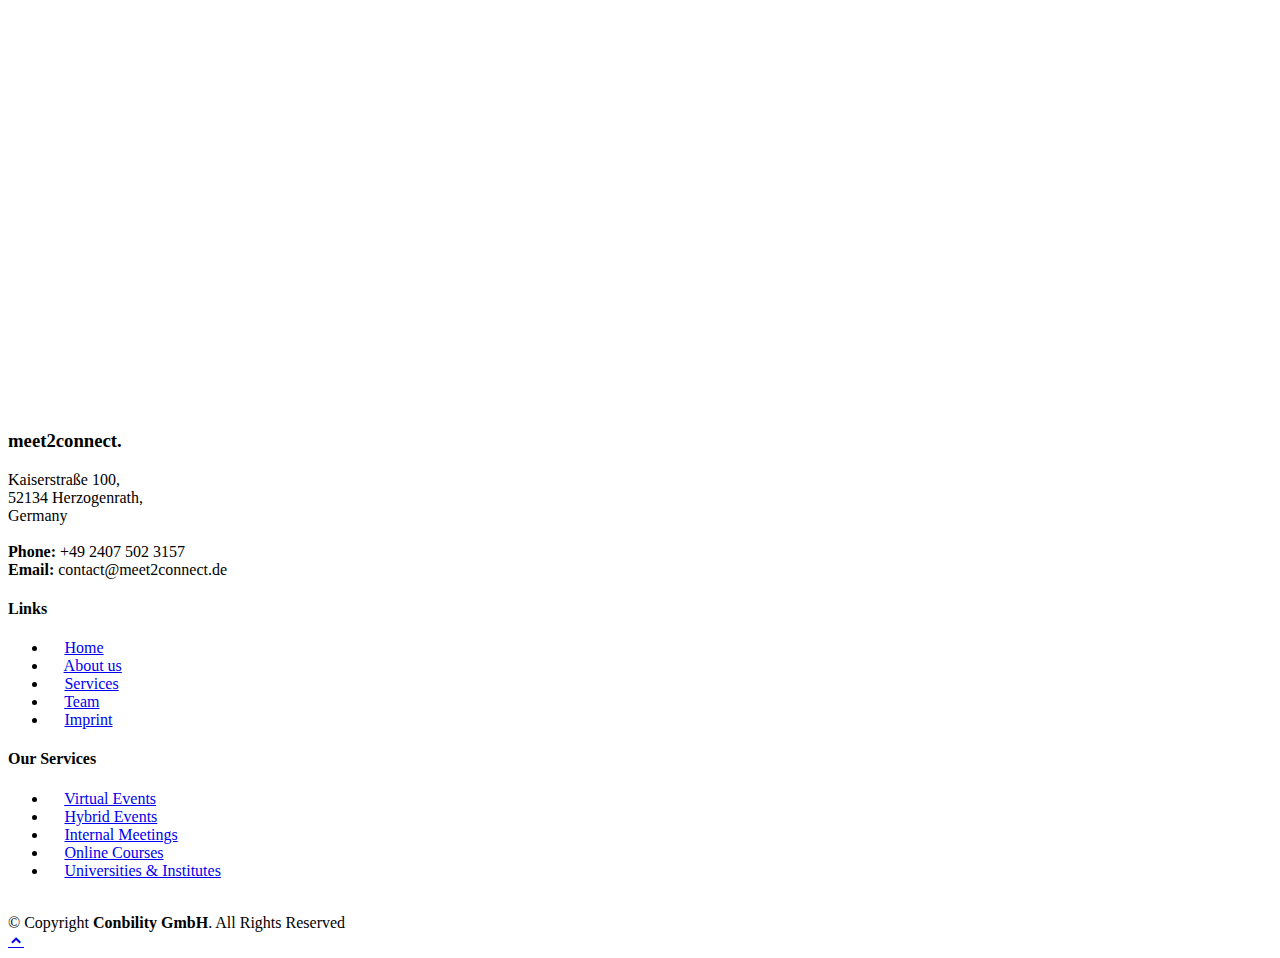
==== commit cf72c303: "Adding video" ====
--- a/index.html
+++ b/index.html
@@ -12,11 +12,12 @@
   gtag('config', 'G-NF88GNDEFV');
 </script>
   
-  <meta charset="utf-8">
+   <meta charset="utf-8">
   <meta content="width=device-width, initial-scale=1.0" name="viewport">
-  <title>meet2connect</title>
   <meta content="meet2connect networking platform" name="description">
-  <meta content="networking, events, scheduling, 1:1 networking, conference, meetings, projects" name="keywords">
+  <meta name="Description" CONTENT="Author: Conbility GmbH, Illustrator: Naguib Heiba, Category: Networking Platform, Length: 7 pages">
+  <meta content="networking, events, scheduling, networking sessions, virtual events, hybrid events, HQ video, institutes" name="keywords">
+  <title>meet2connect - Networking Platform</title>
   <!-- Favicons -->
   <link href="assets/img/favicon.ico" rel="icon">
   <!-- Google Fonts -->
@@ -31,7 +32,18 @@
   <link href="assets/vendor/aos/aos.css" rel="stylesheet">
   <!-- Template Main CSS File -->
   <link href="assets/css/style.css" rel="stylesheet">
- 
+ <style>
+   .modal.fade .modal-dialog {
+  -webkit-transition: -webkit-transform 0.3s ease-out;
+     -moz-transition: -moz-transform 0.3s ease-out;
+       -o-transition: -o-transform 0.3s ease-out;
+          transition: transform 0.3s ease-out;
+}
+
+.modal.in .modal-dialog {
+
+}
+ </style>
 </head>
 <body>
   <!-- ======== canvas-original ========= -->
@@ -77,7 +89,19 @@
              and to have personal and self-chosen 1:1 meetings on all business & technology topics</h2>
             <div class="d-flex">
               <a href="#contact" class="btn-get-started scrollto">Request demo</a>
-             <!-- <a href="https://www.youtube.com/watch?v=jDDaplaOz7Q" class="venobox btn-watch-video" data-vbtype="video" data-autoplay="true"> Watch Video <i class="icofont-play-alt-2"></i></a> -->
+           
+              <div id="titi" style="display:none;">
+                
+                <video controls preload="metadata" autoplay class="vbox-inline vbox-figilo embed-responsive-item embed-responsive embed-responsive-21by9" allowfullscreen>
+                  <source src="assets/img/m2c.mp4" type="video/mp4">
+       
+                </video>
+              </div>
+                  <div class="pulse-box">
+                    <a class="venobox btn-watch-video" data-autoplay="true" data-vbtype="inline"
+                      href="#titi">Watch Video <i class="icofont-play-alt-2"></i></a>
+                  </div>
+             <!-- <a href="assets/img/m2c.mp4" class="venobox btn-watch-video" data-vbtype="inline" data-autoplay="true" > Watch Video <i class="icofont-play-alt-2"></i></a> -->
             </div>
           </div>
           </div>
@@ -88,7 +112,7 @@
     <!-- ======= Featured Services Section ======= -->
     <section id="featured-services" class="featured-services">
       <div class="container" data-aos="fade-up">
-        <h2 class="mx-auto text-center mb-4">One platform to hold our your events</h2>
+        <h2 class="mx-auto text-center mb-4">One platform to hold all your events</h2>
         <div class="row">
           <div class="col-md-6 col-lg-3 d-flex align-items-stretch mb-5 mb-lg-0">
             <div class="icon-box" data-aos="fade-up" data-aos-delay="100">
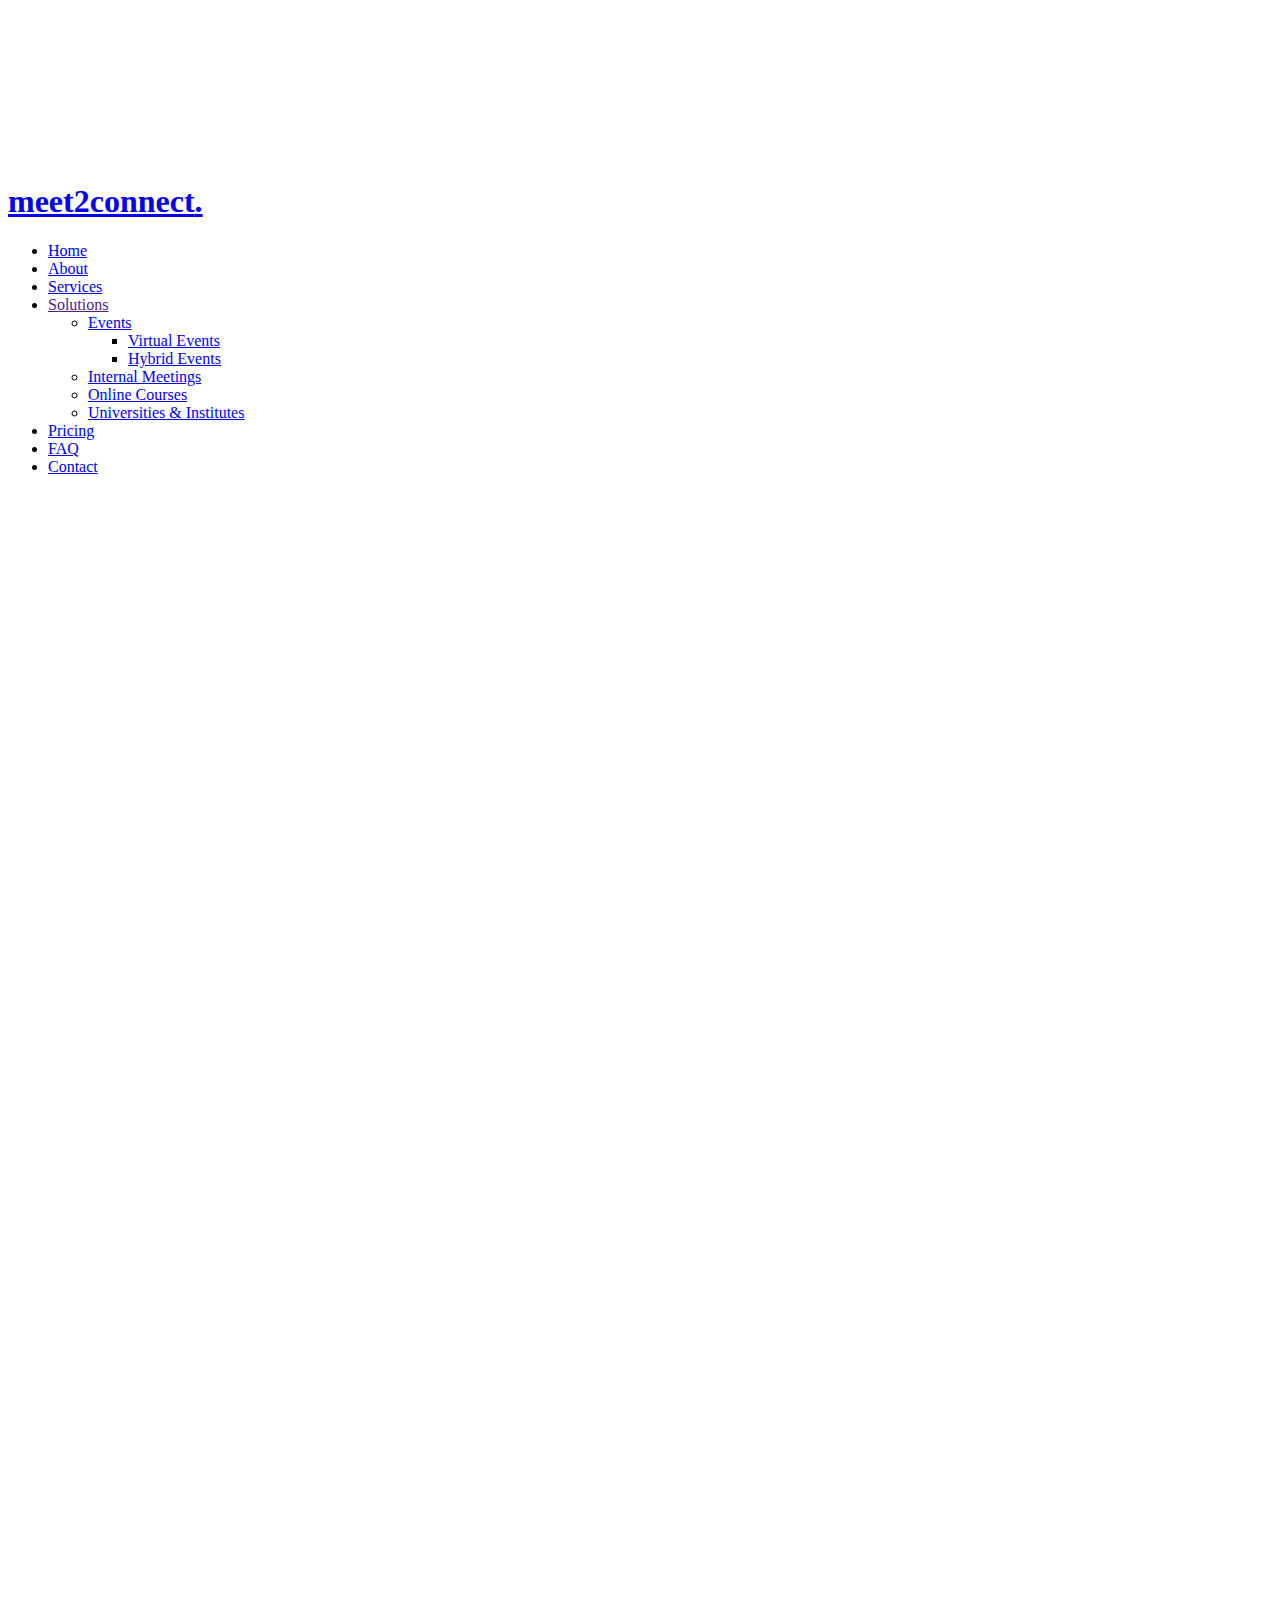
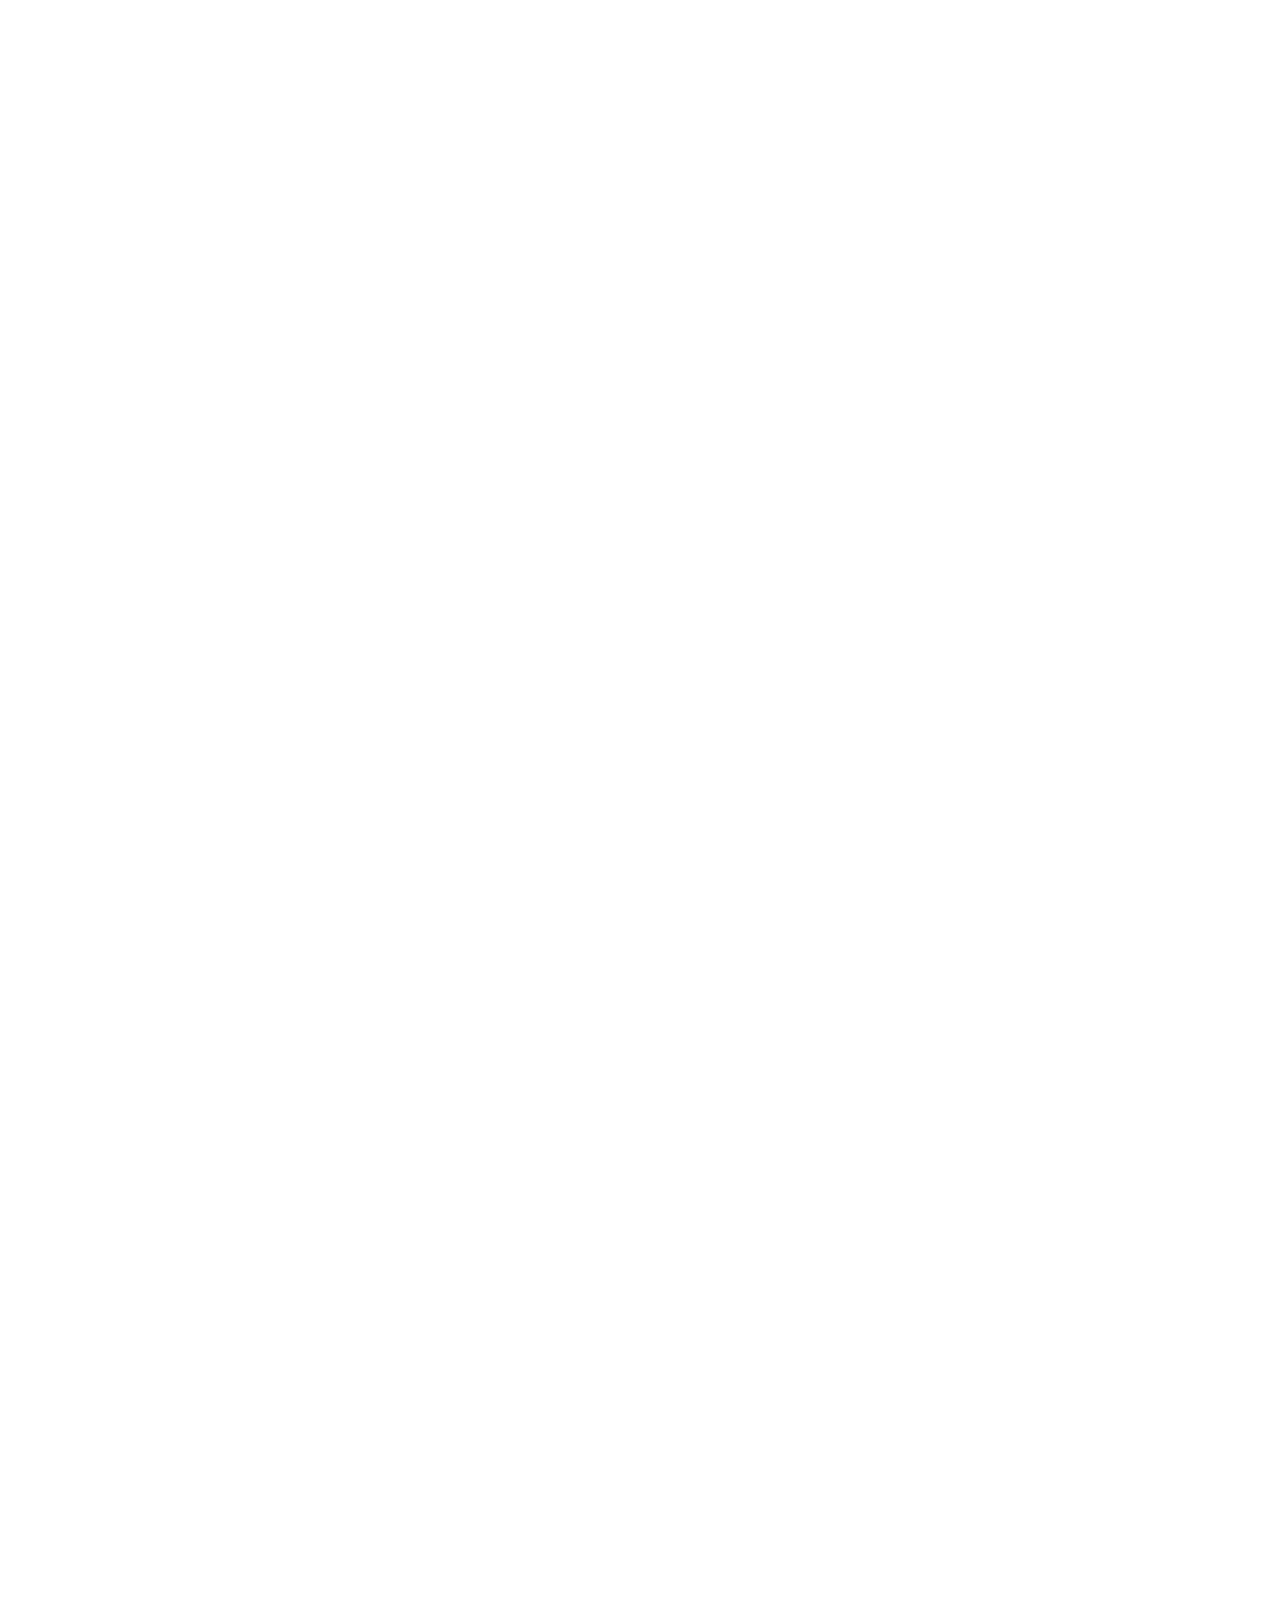
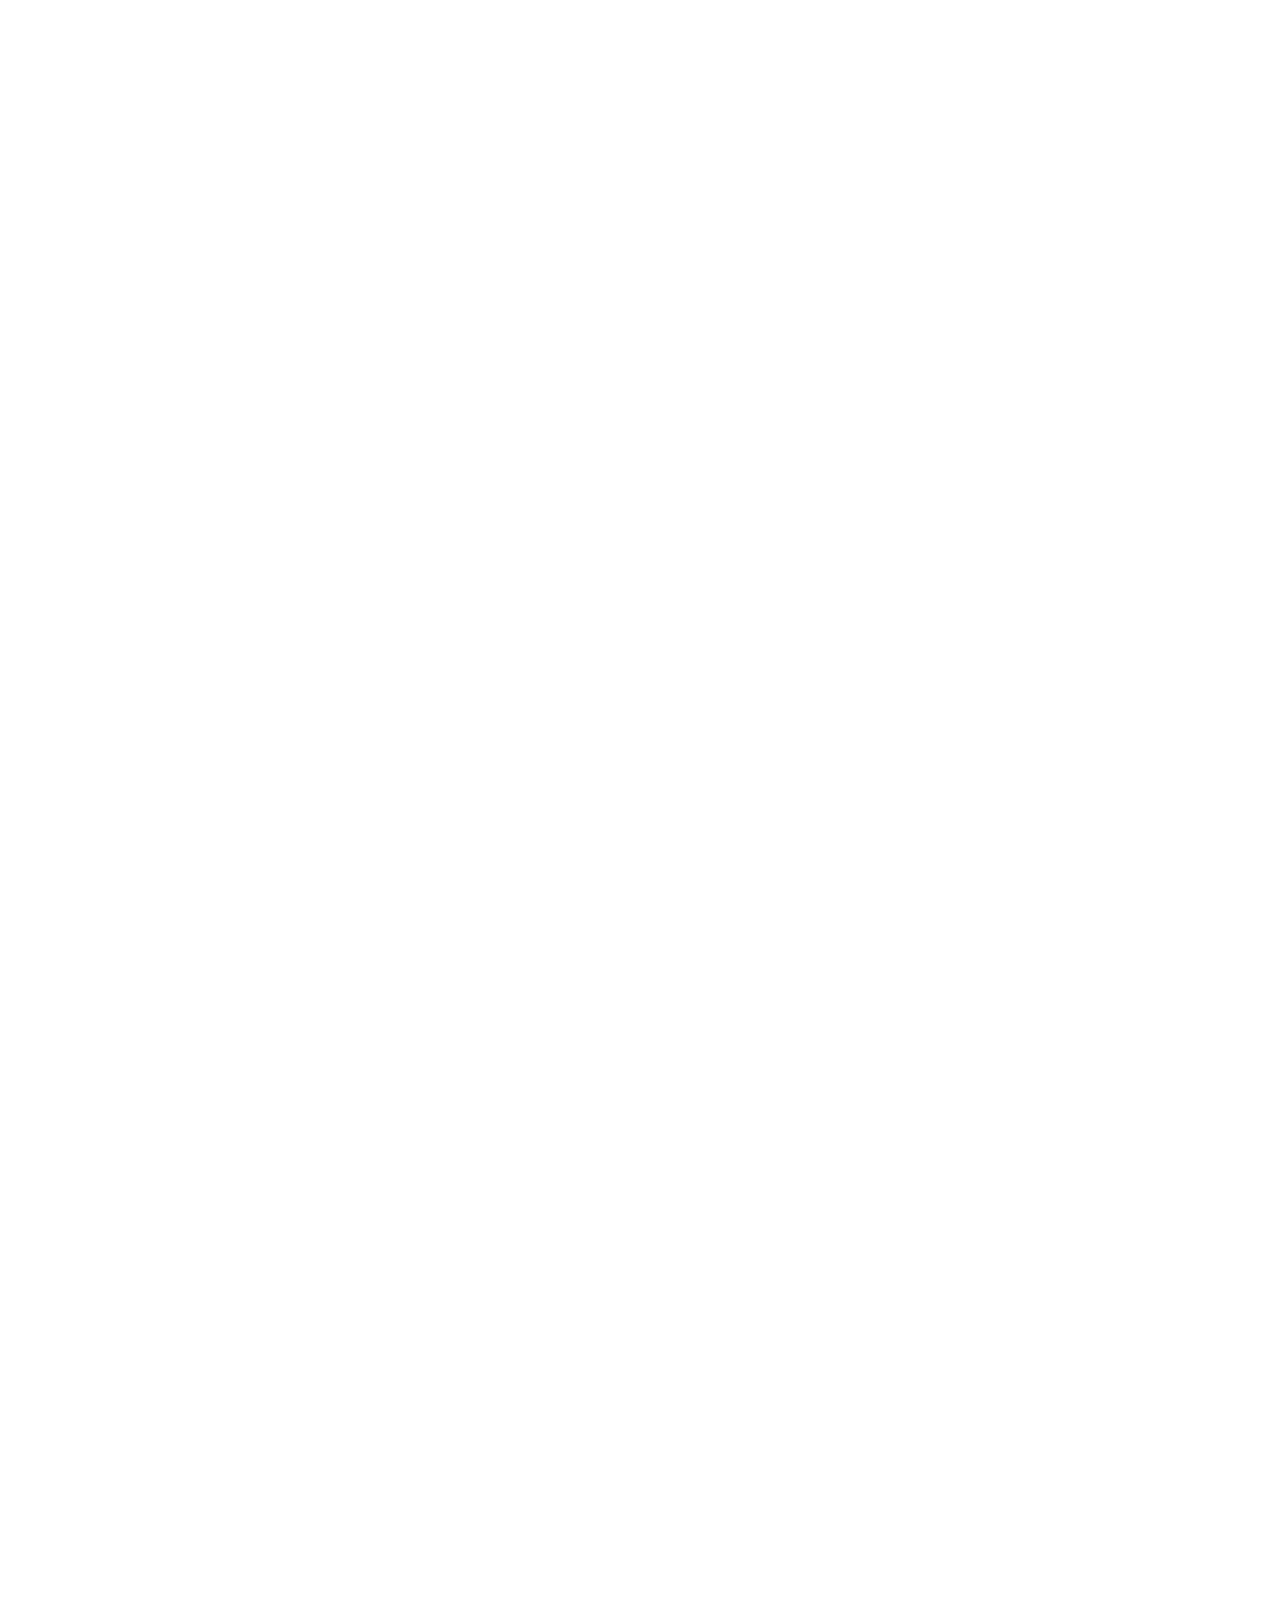
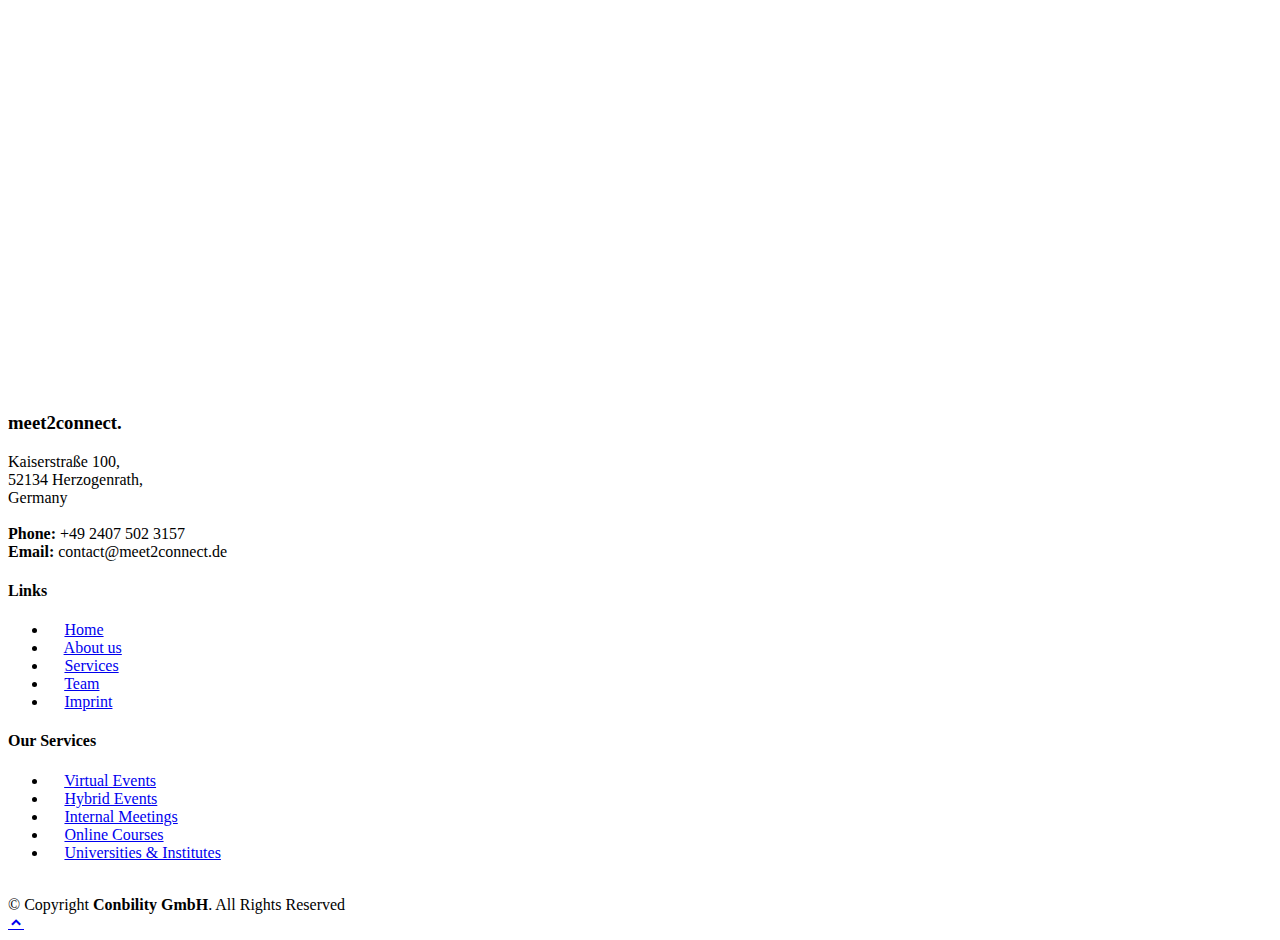
==== commit 269e20a5: "Update index.html" ====
--- a/index.html
+++ b/index.html
@@ -90,7 +90,7 @@
             <div class="d-flex">
               <a href="#contact" class="btn-get-started scrollto">Request demo</a>
            
-              <div id="titi" style="display:none;">
+            <!-- <div id="titi" style="display:none;">
                 
                 <video controls preload="metadata" autoplay class="vbox-inline vbox-figilo embed-responsive-item embed-responsive embed-responsive-21by9" allowfullscreen>
                   <source src="assets/img/m2c.mp4" type="video/mp4">
@@ -100,8 +100,8 @@
                   <div class="pulse-box">
                     <a class="venobox btn-watch-video" data-autoplay="true" data-vbtype="inline"
                       href="#titi">Watch Video <i class="icofont-play-alt-2"></i></a>
-                  </div>
-             <!-- <a href="assets/img/m2c.mp4" class="venobox btn-watch-video" data-vbtype="inline" data-autoplay="true" > Watch Video <i class="icofont-play-alt-2"></i></a> -->
+                  </div> -->
+            <a href="https://www.youtube.com/embed/MxFp51pyphA" class="venobox btn-watch-video" data-vbtype="inline" data-autoplay="true" > Watch Video <i class="icofont-play-alt-2"></i></a>
             </div>
           </div>
           </div>
